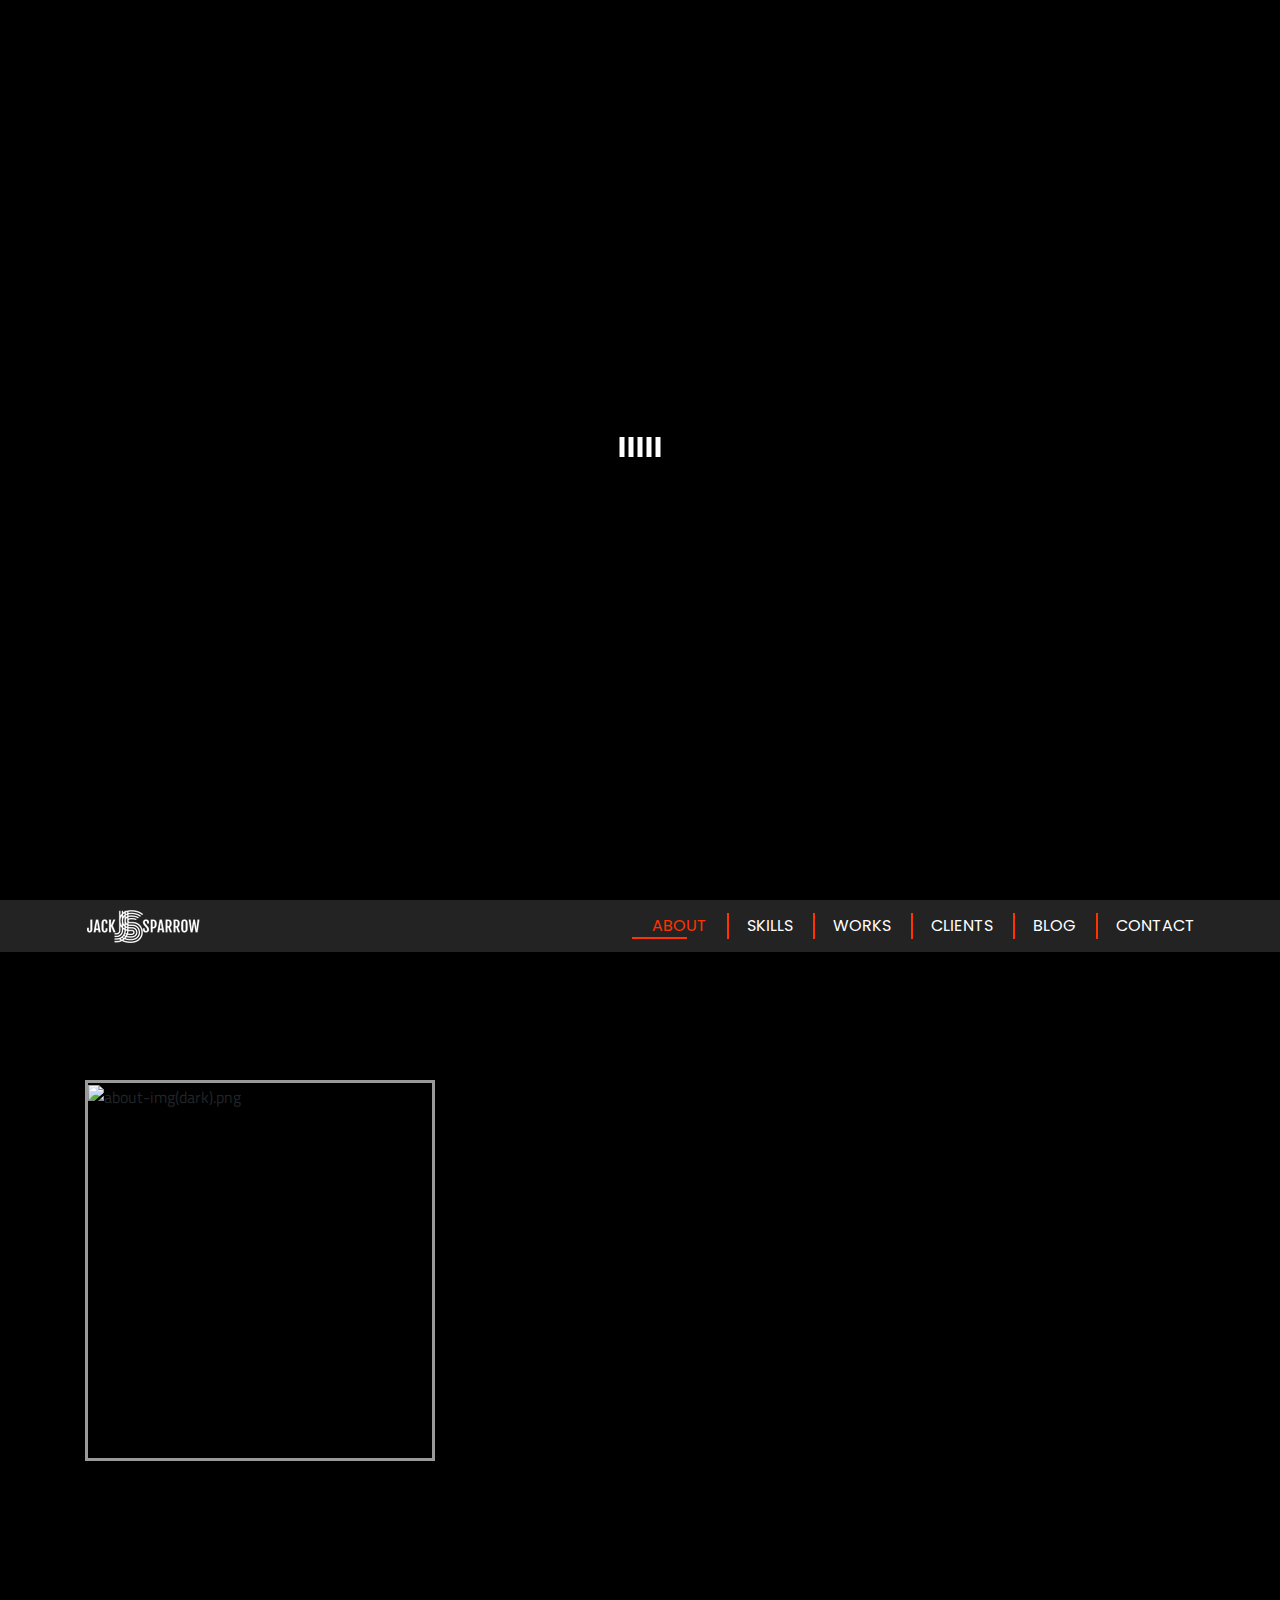
==== index.html @ 499a847a "design and responsive done" ====
<!DOCTYPE html>
<html lang="zxx">
  <head>
    <meta charset="UTF-8" />
    <meta name="viewport" content="width=device-width, initial-scale=1.0" />
    <title>Jack_Sparrow</title>
    <!-- start google font link -->
    <link
      href="https://fonts.googleapis.com/css2?family=Poppins:wght@400;500;600;700&family=Titillium+Web:wght@400;600;700&display=swap"
      rel="stylesheet"
    />
    <!-- end google font link -->

    <!-- start fontawesome kit -->
    <script
      src="https://kit.fontawesome.com/08bf087551.js"
      crossorigin="anonymous"
    ></script>
    <!-- end fontawesome kit -->

    <!-- start faveicon link-->
    <link rel="icon" href="images/fave-icon.png" />
    <!-- end faveicon link-->

    <!-- start all css link -->
    <link rel="stylesheet" href="css/animate.css" />
    <link rel="stylesheet" href="css/blast.min.css" />
    <link rel="stylesheet" href="css/filter_tabs.css" />
    <link rel="stylesheet" href="css/jquery.barCharts.css" />
    <link rel="stylesheet" href="css/venobox.min.css" />
    <link rel="stylesheet" href="css/slick.css" />
    <link rel="stylesheet" href="css/bootstrap.min.css" />
    <link rel="stylesheet" href="css/style2.css" />
    <link rel="stylesheet" href="css/responsive.css" />
    <!-- end all css link -->
  </head>
  <body>
    <!-- start preloader -->
    <div id="preloader">
      <div class="loader_items">
        <span></span>
        <span></span>
        <span></span>
        <span></span>
        <span></span>
      </div>
    </div>
    <!-- end preloader -->

    <!-- start switcher -->
    <div class="blast-box switcher">
      <div class="blast-icon switcher_icon"><i class="fas fa-cog"></i></div>
      <div class="blast-frame">
        <p>theme colors</p>
        <div class="blast-colors">
          <i class="fas fa-heart blast-color one" style="color: #ff3300"></i>
          <i class="fas fa-heart blast-color two" style="color: #4eb151"></i>
          <i class="fas fa-heart blast-color three" style="color: #df2620"></i>
          <i class="fas fa-heart blast-color four" style="color: #f609a3"></i>
          <i class="fas fa-heart blast-color five" style="color: #0fa395"></i>
          <i class="fas fa-heart blast-color six" style="color: #6f4c9a"></i>
          <i class="fas fa-heart blast-color seven" style="color: #ff9900"></i>
          <i class="fas fa-heart blast-color eight" style="color: #4d4dff"></i>
          <i class="fas fa-heart blast-color nine" style="color: #b300b3"></i>
          <i class="fas fa-heart blast-color ten" style="color: #00b300"></i>
          <i class="fas fa-heart blast-color eleven" style="color: #f4b63d"></i>
          <i class="fas fa-heart blast-color twelve" style="color: #9d4b48"></i>
        </div>
        <!-- <p class="blast-custom-colors">Custom colors</p>
            <input type="color" name="blastCustomColor" value="#cf2626" placeholder="color code..."> -->
      </div>
    </div>
    <!-- end switcher -->

    <!-- start banner -->
    <section id="banner_part">
      <div class="overlay">
        <div class="container">
          <div class="banner-item">
            <div class="content">
              <div class="row">
                <div class="col-lg-12">
                  <h3>
                    hi there, this is
                    <span>Jack_Sparrow!</span>
                  </h3>
                  <h2 class="cd-headline clip">
                    <span>I Am </span>
                    <span class="cd-words-wrapper">
                      <b class="is-visible">Web Developer</b>
                      <b>Web Designer</b>
                      <b>UI / UX Designer</b>
                    </span>
                  </h2>
                  <a href="#" id="button"
                    >heir me <i class="fas fa-rocket"></i
                  ></a>
                </div>
              </div>
            </div>
            <a href="#about_part" id="ani_button"
              ><i class="fas fa-angle-double-down"></i
            ></a>
          </div>
        </div>
      </div>
    </section>
    <!-- end banner -->

    <!-- start navigation -->
    <nav class="navbar navbar-expand-lg my_menu" id="my_nav">
      <div class="container">
        <a class="navbar-brand" href="#">
          <img src="images/LOGO.png" alt="LOGO.png" />
        </a>
        <button
          class="navbar-toggler"
          type="button"
          data-toggle="collapse"
          data-target="#navbarSupportedContent"
          aria-controls="navbarSupportedContent"
          aria-expanded="false"
          aria-label="Toggle navigation"
        >
          <span class="navbar-toggler-icon"><i class="fas fa-bars"></i></span>
        </button>

        <div class="collapse navbar-collapse" id="navbarSupportedContent">
          <ul class="navbar-nav ml-auto">
            <li class="nav-item">
              <a class="nav-link active" href="#about_part"
                >about <span class="sr-only">(current)</span></a
              >
            </li>
            <li class="nav-item">
              <a class="nav-link" href="#skills_part">skills</a>
            </li>
            <li class="nav-item">
              <a class="nav-link" href="#works_part">works</a>
            </li>
            <li class="nav-item">
              <a class="nav-link" href="#client_part">clients</a>
            </li>
            <li class="nav-item">
              <a class="nav-link" href="#blog_part">blog</a>
            </li>
            <li class="nav-item">
              <a class="nav-link" href="#contact_part">contact</a>
            </li>
          </ul>
        </div>
      </div>
    </nav>
    <!-- end navigation -->

    <!-- start about -->
    <section id="about_part">
      <div class="container">
        <div class="row">
          <div class="col-lg-4 col-md-6">
            <div class="img">
              <img src="images/about-img(dark).png" alt="about-img(dark).png" />
              <div class="overlay">
                <div class="socail_icons">
                  <a href="#">
                    <div class="icon"><i class="fab fa-facebook-f"></i></div>
                  </a>
                  <a href="#">
                    <div class="icon"><i class="fab fa-twitter"></i></div>
                  </a>
                  <a href="#">
                    <div class="icon"><i class="fab fa-github"></i></div>
                  </a>
                  <a href="#">
                    <div class="icon"><i class="fab fa-behance"></i></div>
                  </a>
                  <a href="#">
                    <div class="icon"><i class="fab fa-linkedin-in"></i></div>
                  </a>
                </div>
              </div>
            </div>
          </div>
          <div class="col-lg-8 col-md-6">
            <div class="about_item">
              <div class="title wow fadeInDown">
                <h3>about myself</h3>
                <p>front end designer & developer.</p>
              </div>
              <p class="wow fadeInUp">
                Hello everyone, Myself Jack Sparrow I'm basically from town city
                Pipariya in Hoshangabad district of Madhya Pradesh.
              </p>
              <p class="p_two wow fadeIn">
                Lorem ipsum dolor sit amet consectetur adipisicing elit.
                Corrupti perspiciatis aliquid cum perferendis. Molestiae in
                autem numquam accusantium placeat hic voluptate, architecto amet
                at incidunt asperiores assumenda fuga suscipit recusandae fugiat
                expedita natus voluptatem dolor eaque! Nesciunt rerum libero
                non, voluptatibus ipsam dolore esse totam similique quas fugiat
                adipisci harum?
              </p>
              <p class="wow fade">
                Lorem, ipsum dolor sit amet consectetur adipisicing elit. Neque
                corrupti expedita nihil, consectetur ut voluptatibus!
              </p>
            </div>
          </div>
        </div>
      </div>
    </section>
    <!-- end about -->

    <!-- start skills -->
    <section id="skills_part">
      <div class="container">
        <div class="title wow fadeIn">
          <h3>skills & price</h3>
          <p>
            Lorem, ipsum dolor sit amet consectetur adipisicing elit. Omnis,
            eos?
          </p>
        </div>
      </div>
      <div class="skills_part">
        <div class="container">
          <div class="row">
            <div class="col-lg-4">
              <div class="my_skills wow fadeIn">
                <h2>my skills</h2>
                <div class="barChart">
                  <div class="barChart__row wow fadeIn" data-value="70">
                    <span class="barChart__label">JS</span>
                    <span class="barChart__value">70</span>
                    <span class="barChart__bar"
                      ><span class="barChart__barFill"></span
                    ></span>
                  </div>
                  <div class="barChart__row wow fadeIn" data-value="90">
                    <span class="barChart__label">HTML</span>
                    <span class="barChart__value">90</span>
                    <span class="barChart__bar"
                      ><span class="barChart__barFill"></span
                    ></span>
                  </div>
                  <div class="barChart__row wow fadeIn" data-value="60">
                    <span class="barChart__label">CSS</span>
                    <span class="barChart__value">60</span>
                    <span class="barChart__bar"
                      ><span class="barChart__barFill"></span
                    ></span>
                  </div>
                  <div class="barChart__row wow fadeIn" data-value="50">
                    <span class="barChart__label">React</span>
                    <span class="barChart__value">50</span>
                    <span class="barChart__bar"
                      ><span class="barChart__barFill"></span
                    ></span>
                  </div>
                  <div class="barChart__row wow fadeIn" data-value="80">
                    <span class="barChart__label">Python</span>
                    <span class="barChart__value">80</span>
                    <span class="barChart__bar"
                      ><span class="barChart__barFill"></span
                    ></span>
                  </div>
                </div>
              </div>
            </div>
            <div class="col-lg-8">
              <div class="row">
                <div class="col-lg-4 col-md-4 wow fadeIn">
                  <div class="price_item">
                    <div class="img">
                      <img src="images/price-img1.png" alt="price-img1.png" />
                      <div class="overlay">
                        <div class="text">
                          <h3>Ui/Ux Design</h3>
                          <p>Lorem ipsum dolor sit amet.</p>
                        </div>
                        <div class="top_overlay">
                          <div class="t_text">
                            <a href="#">
                              <i class="fas fa-pencil-ruler"></i>
                            </a>
                            <p>
                              Lorem ipsum dolor, sit amet consectetur
                              adipisicing elit.
                            </p>
                            <h6>price <span>$300--$1400</span></h6>
                          </div>
                        </div>
                      </div>
                    </div>
                  </div>
                </div>
                <div class="col-lg-4 col-md-4 wow fadeIn">
                  <div class="price_item">
                    <div class="img">
                      <img src="images/price-img2.png" alt="price-img2.png" />
                      <div class="overlay">
                        <div class="text">
                          <h3>web Design</h3>
                          <p>Lorem ipsum dolor sit amet.</p>
                        </div>
                        <div class="top_overlay">
                          <div class="t_text">
                            <a href="#">
                              <i class="fas fa-desktop"></i>
                            </a>
                            <p>
                              Lorem ipsum dolor, sit amet consectetur
                              adipisicing elit.
                            </p>
                            <h6>price <span>$300--$1500</span></h6>
                          </div>
                        </div>
                      </div>
                    </div>
                  </div>
                </div>
                <div class="col-lg-4 col-md-4 wow fadeIn">
                  <div class="price_item">
                    <div class="img">
                      <img src="images/price-img3.png" alt="price-img3.png" />
                      <div class="overlay">
                        <div class="text">
                          <h3>graphics design</h3>
                          <p>Lorem ipsum dolor sit amet.</p>
                        </div>
                        <div class="top_overlay">
                          <div class="t_text">
                            <a href="#">
                              <i class="fab fa-adobe"></i>
                            </a>
                            <p>
                              Lorem ipsum dolor, sit amet consectetur
                              adipisicing elit.
                            </p>
                            <h6>price <span>$300--$1200</span></h6>
                          </div>
                        </div>
                      </div>
                    </div>
                  </div>
                </div>
              </div>
            </div>
          </div>
        </div>
      </div>
    </section>
    <!-- end skills -->

    <!-- start works -->
    <section id="works_part">
      <div class="container p-0">
        <div class="title wow fadeInDown">
          <h3>my creative works</h3>
          <p>
            Lorem, ipsum dolor sit amet consectetur adipisicing elit. Omnis,
            eos?
          </p>
        </div>
      </div>
      <!-- Start Work Section -->
      <section class="work" id="portfolio">
        <div class="container">
          <div class="row portfolio-controllers-container">
            <div
              class="portfolio-controllers wow fadeLeft"
              data-wow-duration="1s"
              data-wow-delay=".1s"
            >
              <button
                type="button"
                class="filter-btn active-work"
                data-filter="all"
              >
                All
              </button>
              <button
                type="button"
                class="filter-btn"
                data-filter=".web-design"
              >
                Ui/Ux Design
              </button>
              <button
                type="button"
                class="filter-btn"
                data-filter=".web-development"
              >
                Web Design
              </button>
              <button type="button" class="filter-btn" data-filter=".wordpress">
                Graphics Design
              </button>
              <button type="button" class="filter-btn" data-filter=".graphics">
                Wordpress
              </button>
            </div>
          </div>
        </div>
        <div class="portfolios">
          <div class="col-md-4 col-sm-6 portfolio web-design wow fadeIn">
            <figure class="portfolio-image">
              <img
                src="images/filter_ux_img1.jpg"
                alt=""
                class="filter_ux_img1.jpg"
              />
              <figcaption class="caption text-center">
                <div class="caption-content">
                  <h3 class="portfolio-item-title text-center sub-title">
                    Creative Design
                  </h3>
                  <ul class="portfolio-link">
                    <li>
                      <a class="venobox" data-vbtype="iframe" href="ui_ux.html"
                        ><i class="fa fa-link" aria-hidden="true"></i
                      ></a>
                    </li>
                    <li>
                      <a
                        class="venobox"
                        data-gall="gallery01"
                        href="images/filter_ux_img1.jpg"
                        ><i class="fa fa-plus" aria-hidden="true"></i
                      ></a>
                    </li>
                  </ul>
                </div>
              </figcaption>
            </figure>
          </div>
          <div
            class="col-md-4 col-sm-6 portfolio wordpress web-development wow fadeIn"
          >
            <figure class="portfolio-image">
              <img
                src="images/filter_wd_img1.jpg"
                alt=""
                class="filter_wd_img1.jpge"
              />
              <figcaption class="caption">
                <div class="caption-content">
                  <h3 class="portfolio-item-title text-center sub-title">
                    Creative Design
                  </h3>
                  <ul class="portfolio-link">
                    <li>
                      <a class="venobox" data-vbtype="iframe" href="ui_ux.html"
                        ><i class="fa fa-link" aria-hidden="true"></i
                      ></a>
                    </li>
                    <li>
                      <a
                        class="venobox"
                        data-gall="gallery01"
                        href="images/filter_wd_img1.jpg"
                        ><i class="fa fa-plus" aria-hidden="true"></i
                      ></a>
                    </li>
                  </ul>
                </div>
              </figcaption>
            </figure>
          </div>
          <div class="col-md-4 col-sm-6 portfolio web-design wow fadeIn">
            <figure class="portfolio-image">
              <img
                src="images/filter_ux_img2.jpg"
                alt=""
                class="filter_ux_img2.jpg"
              />
              <figcaption class="caption">
                <div class="caption-content">
                  <h3 class="portfolio-item-title text-center sub-title">
                    Creative Design
                  </h3>
                  <ul class="portfolio-link">
                    <li>
                      <a class="venobox" data-vbtype="iframe" href="ui_ux.html"
                        ><i class="fa fa-link" aria-hidden="true"></i
                      ></a>
                    </li>
                    <li>
                      <a
                        class="venobox"
                        data-gall="gallery01"
                        href="images/filter_ux_img2.jpg"
                        ><i class="fa fa-plus" aria-hidden="true"></i
                      ></a>
                    </li>
                  </ul>
                </div>
              </figcaption>
            </figure>
          </div>
          <div
            class="col-md-4 col-sm-6 portfolio wordpress web-design wow fadeIn"
          >
            <figure class="portfolio-image">
              <img
                src="images/filter_ux_img3.jpg"
                alt=""
                class="filter_ux_img3.jpg"
              />
              <figcaption class="caption">
                <div class="caption-content">
                  <h3 class="portfolio-item-title text-center sub-title">
                    Creative Design
                  </h3>
                  <ul class="portfolio-link">
                    <li>
                      <a class="venobox" data-vbtype="iframe" href="ui_ux.html"
                        ><i class="fa fa-link" aria-hidden="true"></i
                      ></a>
                    </li>
                    <li>
                      <a
                        class="venobox"
                        data-gall="gallery01"
                        href="images/filter_ux_img3.jpg"
                        ><i class="fa fa-plus" aria-hidden="true"></i
                      ></a>
                    </li>
                  </ul>
                </div>
              </figcaption>
            </figure>
          </div>
          <div class="col-md-4 col-sm-6 portfolio web-development wow fadeIn">
            <figure class="portfolio-image">
              <img
                src="images/filter_wd_img2.jpg"
                alt=""
                class="filter_wd_img1.jpg"
              />
              <figcaption class="caption">
                <div class="caption-content">
                  <h3 class="portfolio-item-title text-center sub-title">
                    Creative Design
                  </h3>
                  <ul class="portfolio-link">
                    <li>
                      <a class="venobox" data-vbtype="iframe" href="ui_ux.html"
                        ><i class="fa fa-link" aria-hidden="true"></i
                      ></a>
                    </li>
                    <li>
                      <a
                        class="venobox"
                        data-gall="gallery01"
                        href="images/filter_wd_img1.jpg"
                        ><i class="fa fa-plus" aria-hidden="true"></i
                      ></a>
                    </li>
                  </ul>
                </div>
              </figcaption>
            </figure>
          </div>
          <div class="col-md-4 col-sm-6 portfolio wordpress wow fadeIn">
            <figure class="portfolio-image">
              <img
                src="images/filter_gp_img2.jpg"
                alt=""
                class="filter_gp_img2.jpg"
              />
              <figcaption class="caption">
                <div class="caption-content">
                  <h3 class="portfolio-item-title text-center sub-title">
                    Creative Design
                  </h3>
                  <ul class="portfolio-link">
                    <li>
                      <a class="venobox" data-vbtype="iframe" href="ui_ux.html"
                        ><i class="fa fa-link" aria-hidden="true"></i
                      ></a>
                    </li>
                    <li>
                      <a
                        class="venobox"
                        data-gall="gallery01"
                        href="images/filter_gp_img2.jpg"
                        ><i class="fa fa-plus" aria-hidden="true"></i
                      ></a>
                    </li>
                  </ul>
                </div>
              </figcaption>
            </figure>
          </div>
          <div class="col-md-4 col-sm-6 portfolio wordpress wow fadeIn">
            <figure class="portfolio-image">
              <img
                src="images/filter_gp_img3.jpg"
                alt=""
                class="filter_gp_img3.jpg"
              />
              <figcaption class="caption">
                <div class="caption-content">
                  <h3 class="portfolio-item-title text-center sub-title">
                    Creative Design
                  </h3>
                  <ul class="portfolio-link">
                    <li>
                      <a class="venobox" data-vbtype="iframe" href="ui_ux.html"
                        ><i class="fa fa-link" aria-hidden="true"></i
                      ></a>
                    </li>
                    <li>
                      <a
                        class="venobox"
                        data-gall="gallery01"
                        href="images/filter_gp_img3.jpg"
                        ><i class="fa fa-plus" aria-hidden="true"></i
                      ></a>
                    </li>
                  </ul>
                </div>
              </figcaption>
            </figure>
          </div>
          <div class="col-md-4 col-sm-6 portfolio web-development wow fadeIn">
            <figure class="portfolio-image">
              <img
                src="images/filter_wd_img3.jpg"
                alt=""
                class="filter_wd_img3.jpg"
              />
              <figcaption class="caption">
                <div class="caption-content">
                  <h3 class="portfolio-item-title text-center sub-title">
                    Creative Design
                  </h3>
                  <ul class="portfolio-link">
                    <li>
                      <a class="venobox" data-vbtype="iframe" href="ui_ux.html"
                        ><i class="fa fa-link" aria-hidden="true"></i
                      ></a>
                    </li>
                    <li>
                      <a
                        class="venobox"
                        data-gall="gallery01"
                        href="images/filter_wd_img3.jpg"
                        ><i class="fa fa-plus" aria-hidden="true"></i
                      ></a>
                    </li>
                  </ul>
                </div>
              </figcaption>
            </figure>
          </div>
          <div
            class="col-md-4 col-sm-6 portfolio wordpress graphics wow fadeIn"
          >
            <figure class="portfolio-image">
              <img
                src="images/filter_gp_img1.jpg"
                alt=""
                class="filter_gp_img1.jpg"
              />
              <figcaption class="caption">
                <div class="caption-content">
                  <h3 class="portfolio-item-title text-center sub-title">
                    Creative Design
                  </h3>
                  <ul class="portfolio-link">
                    <li>
                      <a class="venobox" data-vbtype="iframe" href="ui_ux.html"
                        ><i class="fa fa-link" aria-hidden="true"></i
                      ></a>
                    </li>
                    <li>
                      <a
                        class="venobox"
                        data-gall="gallery01"
                        href="images/filter_gp_img1.jpg"
                        ><i class="fa fa-plus" aria-hidden="true"></i
                      ></a>
                    </li>
                  </ul>
                </div>
              </figcaption>
            </figure>
          </div>
          <div
            class="col-md-4 col-sm-6 portfolio web-design web-development wow fadeIn"
          >
            <figure class="portfolio-image">
              <img
                src="images/filter_ux_img4.jpg"
                alt=""
                class="filter_ux_img4.jpg"
              />
              <figcaption class="caption">
                <div class="caption-content">
                  <h3 class="portfolio-item-title text-center sub-title">
                    Creative Design
                  </h3>
                  <ul class="portfolio-link">
                    <li>
                      <a class="venobox" data-vbtype="iframe" href="ui_ux.html"
                        ><i class="fa fa-link" aria-hidden="true"></i
                      ></a>
                    </li>
                    <li>
                      <a
                        class="venobox"
                        data-gall="gallery01"
                        href="images/filter_ux_img4.jpg"
                        ><i class="fa fa-plus" aria-hidden="true"></i
                      ></a>
                    </li>
                  </ul>
                </div>
              </figcaption>
            </figure>
          </div>
          <div
            class="col-md-4 col-sm-6 portfolio wordpress web-development wow fadeIn"
          >
            <figure class="portfolio-image">
              <img
                src="images/filter_wd_img4.jpg"
                alt=""
                class="filter_wd_img4.jpg"
              />
              <figcaption class="caption">
                <div class="caption-content">
                  <h3 class="portfolio-item-title text-center sub-title">
                    Creative Design
                  </h3>
                  <ul class="portfolio-link">
                    <li>
                      <a class="venobox" data-vbtype="iframe" href="ui_ux.html"
                        ><i class="fa fa-link" aria-hidden="true"></i
                      ></a>
                    </li>
                    <li>
                      <a
                        class="venobox"
                        data-gall="gallery01"
                        href="images/filter_wd_img4.jpg"
                        ><i class="fa fa-plus" aria-hidden="true"></i
                      ></a>
                    </li>
                  </ul>
                </div>
              </figcaption>
            </figure>
          </div>
          <div
            class="col-md-4 col-sm-6 portfolio web-design graphics wow fadeIn"
          >
            <figure class="portfolio-image">
              <img
                src="images/filter_ux_img5.jpg"
                alt=""
                class="filter_ux_img5.jpg"
              />
              <figcaption class="caption">
                <div class="caption-content">
                  <h3 class="portfolio-item-title text-center sub-title">
                    Creative Design
                  </h3>
                  <ul class="portfolio-link">
                    <li>
                      <a class="venobox" data-vbtype="iframe" href="ui_ux.html"
                        ><i class="fa fa-link" aria-hidden="true"></i
                      ></a>
                    </li>
                    <li>
                      <a
                        class="venobox"
                        data-gall="gallery01"
                        href="images/filter_ux_img5.jpg"
                        ><i class="fa fa-plus" aria-hidden="true"></i
                      ></a>
                    </li>
                  </ul>
                </div>
              </figcaption>
            </figure>
          </div>
        </div>
      </section>
      <!-- End Work Section -->
    </section>
    <!-- end works -->

    <!-- start counter -->
    <section id="counter_part">
      <div class="container">
        <div class="row">
          <div class="col-lg-3 col-sm-6 col-md-3">
            <div class="counter_items wow fadeIn">
              <span class="icon"><i class="fas fa-users"></i></span>
              <p>
                <span class="counter">233</span>
                total Clients
              </p>
            </div>
          </div>
          <div class="col-lg-3 col-sm-6 col-md-3">
            <div class="counter_items wow fadeIn">
              <span class="icon"><i class="far fa-smile"></i></span>
              <p>
                <span class="counter">133</span>
                Satisfied Clients
              </p>
            </div>
          </div>
          <div class="col-lg-3 col-sm-6 col-md-3">
            <div class="counter_items wow fadeIn">
              <span class="icon"><i class="fas fa-mug-hot"></i></span>
              <p>
                <span class="counter">333</span>
                cup of tea
              </p>
            </div>
          </div>
          <div class="col-lg-3 col-sm-6 col-md-3">
            <div class="counter_items wow fadeIn">
              <span class="icon"><i class="fas fa-check-double"></i></span>
              <p>
                <span class="counter">433</span>
                projects complete
              </p>
            </div>
          </div>
        </div>
      </div>
    </section>
    <!-- end counter -->

    <!-- start client -->
    <section id="client_part">
      <div class="container">
        <div class="title wow fadeInDown">
          <h3>clients review</h3>
          <p>
            Lorem, ipsum dolor sit amet consectetur adipisicing elit. Omnis,
            eos?
          </p>
        </div>
        <div class="row client_items">
          <div class="col-lg-4 main_item">
            <div class="slider_item wow fadeInUp">
              <div class="img">
                <img src="images/client-img1.png" alt="client-img1.png" />
              </div>
              <div class="icons">
                <i class="fas fa-star"></i>
                <i class="fas fa-star"></i>
                <i class="fas fa-star"></i>
                <i class="fas fa-star"></i>
                <i class="fas fa-star"></i>
              </div>
              <h6>Nick Jonas</h6>
              <p>
                Lorem ipsum dolor, sit amet consectetur adipisicing elit. Dolore
                libero natus omnis est iusto quibusdam?
              </p>
            </div>
          </div>
          <div class="col-lg-4 main_item">
            <div class="slider_item wow fadeInUp">
              <div class="img">
                <img src="images/client-img2.png" alt="client-img2.png" />
              </div>
              <div class="icons">
                <i class="fas fa-star"></i>
                <i class="fas fa-star"></i>
                <i class="fas fa-star"></i>
                <i class="fas fa-star"></i>
                <i class="fas fa-star"></i>
              </div>
              <h6>Nick Jonas</h6>
              <p>
                Lorem ipsum dolor, sit amet consectetur adipisicing elit. Dolore
                libero natus omnis est iusto quibusdam?
              </p>
            </div>
          </div>
          <div class="col-lg-4 main_item">
            <div class="slider_item wow fadeInUp">
              <div class="img">
                <img src="images/client-img3.png" alt="client-img3.png" />
              </div>
              <div class="icons">
                <i class="fas fa-star"></i>
                <i class="fas fa-star"></i>
                <i class="fas fa-star"></i>
                <i class="fas fa-star"></i>
                <i class="fas fa-star"></i>
              </div>
              <h6>Nick Jonas</h6>
              <p>
                Lorem ipsum dolor, sit amet consectetur adipisicing elit. Dolore
                libero natus omnis est iusto quibusdam?
              </p>
            </div>
          </div>
          <div class="col-lg-4 main_item">
            <div class="slider_item wow fadeInUp">
              <div class="img">
                <img src="images/client-img4.png" alt="client-img4.png" />
              </div>
              <div class="icons">
                <i class="fas fa-star"></i>
                <i class="fas fa-star"></i>
                <i class="fas fa-star"></i>
                <i class="fas fa-star"></i>
                <i class="fas fa-star"></i>
              </div>
              <h6>Nick Jonas</h6>
              <p>
                Lorem ipsum dolor, sit amet consectetur adipisicing elit. Dolore
                libero natus omnis est iusto quibusdam?
              </p>
            </div>
          </div>
        </div>
      </div>
    </section>
    <!-- end client -->

    <!-- start blog -->
    <section id="blog_part">
      <div class="container">
        <div class="title wow fadeIn">
          <h3>my blogs</h3>
          <p>
            Lorem, ipsum dolor sit amet consectetur adipisicing elit. Omnis,
            eos?
          </p>
        </div>
      </div>
      <div class="blog_part">
        <div class="container">
          <div class="row blog_items">
            <div class="col-lg-4 main_item">
              <div class="blog_slider wow fadeInDown">
                <div class="img">
                  <a href="#"
                    ><img src="images/blog-img1.jpg" alt="blog-img1.jpg"
                  /></a>
                </div>
                <div class="blog_content">
                  <h4><a href="#">Travel</a></h4>
                  <h2>
                    <a href="#">Calgary Parklands: Glenbow Ranch Park</a>
                  </h2>
                  <p>
                    Lorem ipsum dolor sit amet consectetur adipisicing elit.
                    Odio, laudantium...
                  </p>
                  <span><a href="#">Red More</a></span>
                </div>
              </div>
            </div>
            <div class="col-lg-4 main_item">
              <div class="blog_slider wow fadeInDown">
                <div class="img">
                  <a href="#"
                    ><img src="images/blog-img2.jpg" alt="blog-img2.jpg"
                  /></a>
                </div>
                <div class="blog_content">
                  <h4><a href="#">Travel</a></h4>
                  <h2>
                    <a href="#">From Langley Park To Memphis</a>
                  </h2>
                  <p>
                    Lorem ipsum dolor sit amet consectetur adipisicing elit.
                    Odio, laudantium...
                  </p>
                  <span><a href="#">Red More</a></span>
                </div>
              </div>
            </div>
            <div class="col-lg-4 main_item">
              <div class="blog_slider wow fadeInDown">
                <div class="img">
                  <a href="#"
                    ><img src="images/blog-img3.jpg" alt="blog-img3.jpg"
                  /></a>
                </div>
                <div class="blog_content">
                  <h4><a href="#">Travel</a></h4>
                  <h2>
                    <a href="#">North-East England: Newcastle and Durham</a>
                  </h2>
                  <p>
                    Lorem ipsum dolor sit amet consectetur adipisicing elit.
                    Odio, laudantium...
                  </p>
                  <span><a href="#">Red More</a></span>
                </div>
              </div>
            </div>
            <div class="col-lg-4 main_item">
              <div class="blog_slider wow fadeInDown">
                <div class="img">
                  <a href="#"
                    ><img src="images/blog-img4.jpg" alt="blog-img4.jpg"
                  /></a>
                </div>
                <div class="blog_content">
                  <h4><a href="#">Travel</a></h4>
                  <h2>
                    <a href="#">From Langley Park To Memphis</a>
                  </h2>
                  <p>
                    Lorem ipsum dolor sit amet consectetur adipisicing elit.
                    Odio, laudantium...
                  </p>
                  <span><a href="#">Red More</a></span>
                </div>
              </div>
            </div>
          </div>
        </div>
      </div>
    </section>
    <!-- end blog -->

    <!-- start contact -->
    <section id="contact_part">
      <div class="container">
        <div class="title wow fadeInDown">
          <h3>contact with me</h3>
          <p>
            Lorem, ipsum dolor sit amet consectetur adipisicing elit. Omnis,
            eos?
          </p>
        </div>
      </div>
      <div class="container">
        <div class="row">
          <div class="col-lg-4 wow fadeInDown">
            <ul>
              <li>
                <div class="icon">
                  <i class="fas fa-phone-alt"></i>
                </div>
                <div class="details">
                  <h4>call me</h4>
                  <p>+8103 9000 5590</p>
                </div>
              </li>
              <li>
                <div class="icon">
                  <i class="fas fa-envelope"></i>
                </div>
                <div class="details">
                  <h4>e-mail me</h4>
                  <p>jacksparrow99@gmail.com</p>
                </div>
              </li>
              <li>
                <div class="icon">
                  <i class="fas fa-map-marked-alt"></i>
                </div>
                <div class="details">
                  <h4>address</h4>
                  <p>220 The Whitehouse, London, F5 9DY.</p>
                </div>
              </li>
            </ul>
          </div>
          <div class="col-lg-8 wow fadeInUp">
            <form action="#">
              <div class="row">
                <div class="col-lg-6">
                  <input type="text" placeholder="Your_Name" />
                </div>
                <div class="col-lg-6">
                  <input type="email" placeholder="Your_Best_Email" />
                </div>
                <div class="col-lg-12">
                  <textarea name="text" placeholder="Drop A Line..."></textarea>
                </div>
                <div class="col-lg-4">
                  <button id="submit" type="submit" value="Send Message">
                    Send Message<i class="fas fa-rocket"></i>
                  </button>
                </div>
              </div>
            </form>
          </div>
        </div>
      </div>
    </section>
    <!-- end contact -->

    <!-- start footer -->
    <section id="footer_part">
      <div id="back_to_top">
        <i class="fas fa-angle-double-up"></i>
      </div>
      <div class="container">
        <div class="row">
          <div class="col-lg-12">
            <div class="img wow fadeInUp">
              <img src="images/LOGO.png" alt="LOGO.png" />
            </div>
          </div>
          <div class="col-lg-12">
            <div class="footer_icons">
              <a href="#">
                <div class="icon wow fadeIn">
                  <i class="fab fa-facebook-f"></i>
                </div>
              </a>
              <a href="#">
                <div class="icon wow fadeIn">
                  <i class="fab fa-twitter"></i>
                </div>
              </a>
              <a href="#">
                <div class="icon wow fadeIn">
                  <i class="fab fa-github"></i>
                </div>
              </a>
              <a href="#">
                <div class="icon wow fadeIn">
                  <i class="fab fa-behance"></i>
                </div>
              </a>
              <a href="#">
                <div class="icon wow fadeIn">
                  <i class="fab fa-linkedin-in"></i>
                </div>
              </a>
            </div>
          </div>
          <div class="col-lg-12 wow fadeInDown">
            <div class="copy_right">
              <p>
                <i class="far fa-copyright"></i> 2020
                <span>jacksparrow.</span> all rights reserved.
              </p>
            </div>
          </div>
        </div>
      </div>
    </section>
    <!-- end footer -->

    <!-- start all js link -->
    <script src="js/jquery-1.12.4.min.js"></script>
    <script src="js/popper.min.js"></script>
    <script src="js/bootstrap.min.js"></script>
    <script src="js/slick.min.js"></script>
    <script src="js/venobox.min.js"></script>
    <script src="js/waypoints.min.js"></script>
    <script src="js/jquery.counterup.min.js"></script>
    <script src="js/jquery.easing.min.js"></script>
    <script src="js/jquery.barChart.js"></script>
    <script src="js/filter.min.js"></script>
    <script src="js/blast.min.js"></script>
    <script src="js/wow.min.js"></script>
    <script src="js/script.js"></script>
    <!-- end all js link -->
  </body>
</html>
---- css/blast.min.css ----
*{margin:0;padding:0;box-sizing:border-box}body{background:#FEFBFD}.blast-box{position:fixed;width:300px;height:300px;bottom:0;left:-260px;color:#3C8137;z-index:9999;font-family:sans-serif;transition:0.5s cubic-bezier(1, 1.48, 0.76, 0.95) left}.blast-icon{position:absolute;width:40px;line-height:40px;right:0;bottom:0;color:#3C8137;background:#89D279;text-align:center;font-size:30px;cursor:pointer;border:1px solid #3C8137;perspective:1000px;transition:0.5s ease all;transform-origin:left;transition-delay:0.5s;z-index:9999}.blast-box .blast-frame{position:absolute;width:calc(100% - 40px);height:300px;top:0;left:0;background:#89D279;text-align:center;text-transform:uppercase;letter-spacing:10px;color:#3C8137;padding:20px 5px}.blast-box .blast-colors{margin:20px;padding-bottom:20px}.blast-box .blast-color{position:relative;float:left;margin:2px;height:25px;width:25px;max-height:25px;max-width:25px;background:black;color:transparent;overflow:hidden;cursor:pointer;border:2px solid white}.blast-box .blast-custom-colors{clear:both;padding-top:40px}.blast-box input[name="blastCustomColor"]{margin-top:20px;cursor:pointer;height:30px;width:100px;border:none;outline:none;background:transparent;padding:0}.appear-it{left:0}.flip-it{transform:rotateY(180deg);border-left:none}
---- css/filter_tabs.css ----
/*
=====================================================
					Default Style
=====================================================
*/
* {
  box-sizing: border-box;
}
ul,
ol {
  list-style-type: none;
  margin: 0px;
  padding: 0px;
}
a,
a:hover,
a:focus {
  text-decoration: none;
}
h1,
h2,
h3,
h4,
h5,
h6,
p,
figure {
  margin: 0px;
  padding: 0px;
}
.overlay {
  position: absolute;
  top: 0px;
  left: 0px;
  width: 100%;
  height: 100%;
  background-color: rgba(35, 35, 40, 0.8);
}
.shutter-lock {
  transform: translateZ(0);
  position: relative;
}
.shutter-lock:after {
  content: "";
  position: absolute;
  top: 0px;
  left: 0px;
  width: 0px;
  height: 100%;
  background: #00cccc;
  -webkit-transition: all 0.5s ease-in-out;
  transition: all 0.5s ease-in-out;
  z-index: -1;
}
.shutter-lock:hover:after {
  width: 100%;
}
.title {
  text-transform: uppercase;
}
.title strong {
  font-weight: 900;
}
.slider-btn {
  font-weight: 700;
}
.parallax {
  width: 100%;
  height: 100%;
  position: absolute;
  top: 0px;
  left: 0px;
  z-index: -999;
  background-size: cover;
  background-position: center;
  background-attachment: fixed;
}
/*
====================================================
				6.Portfolio
====================================================
*/
.work-title {
  padding-bottom: 30px;
  text-align: center;
}
.portfolio-controllers-container {
  margin-bottom: 30px;
  text-align: center;
}
.portfolio-controllers {
  padding: 0px;
  height: 100%;
  display: inline-block;
}
.portfolio-controllers .filter-btn {
  float: left;
  padding: 10px 15px;
  border: 1px solid #ff9800;
  outline: 0px;
  margin: 0px 15px 15px 0px;
  -webkit-transition: all 0.3s ease;
  transition: all 0.3s ease;
  cursor: pointer;
}
.more-container {
  margin-top: 40px;
}
.portfolio {
  padding: 14px 7px;
}
.portfolio-image {
  position: relative;
  overflow: hidden;
}
.portfolio-image img {
  width: 100%;
  height: 100%;
  transform: scale(1);
  -webkit-transition: all 0.5s ease;
  transition: all 0.5s ease;
  position: relative;
}
.portfolio-image:hover img {
  transform: scale(1.2);
  cursor: pointer;
}
.portfolio-image::after {
  content: "";
  position: absolute;
  width: 100%;
  height: 100%;
  top: 0px;
  left: 0px;
  background-color: rgba(34, 35, 40, 0.5);
}
.work .caption {
  width: 100%;
  height: 100%;
  position: absolute;
  top: 0px;
  left: 0px;
  cursor: pointer;
  opacity: 0;
  transform: scale(1.2);
  -webkit-transition: all 0.5s ease;
  transition: all 0.5s ease;
  padding: 10px;
  z-index: 999;
}
.caption-content {
  width: 100%;
  height: 100%;
  position: relative;
}
.portfolio-image:hover .caption {
  opacity: 1;
  transform: scale(1);
}
.caption-content {
  width: 100%;
  height: 100%;
  text-align: center;
  /*background-color : rgba(0,204,204,0.8);*/
  position: relative;
}
.portfolio-link {
  display: inline-block;
  position: absolute;
  top: 50%;
  left: 50%;
  transform: translateX(-50%);
}
.portfolio-link li {
  float: left;
  margin-right: 5px;
}
.portfolio-link li a i {
  font-size: 25px;
  border-radius: 2px;
  -webkit-transition: all 0.3s linear;
  transition: all 0.3s linear;
}
.portfolio-link li a i.fa-link {
  padding: 10px 15px;
}
.portfolio-link li a i.fa-plus {
  padding: 10px 17px;
}
.portfolio-item-title {
  width: 90%;
  height: 40px;
  overflow: hidden;
  font-size: 18px;
  position: absolute;
  left: 50%;
  top: 25%;
  transform: translateX(-50%);
}
.portfolio-item-title:after {
  position: absolute;
  bottom: 0;
  left: 35%;
  content: "";
  width: 30%;
  height: 2px;
}

.footer-bottom p {
  text-align: center;
}

/*Xtra Large*/
@media (min-width: 1200px) {
}
/*Medium Device*/
@media (min-width: 992px) {
}
/*Small Device*/
@media (min-width: 768px) {
}
/*Xtra Small Device*/
@media (max-width: 767px) {
  .portfolio-controllers .filter-btn {
    margin-bottom: 15px;
    padding: 10px 12px;
    margin-left: 10px;
  }
}
---- css/style2.css ----
/* 
------------------
Template Name: Personal Portfolio HTML Template
Author: De Farhan
Author Email: defarhan91@gmail.com
Version: 2.00 (Dark Version)
----------------

----------------
Table of Content
----------------
1.start banner
2.start navigation
3.start about
4.start skills
5.start works
6.start counter
7.start client
8.start blog
9.start contact
10.start footer

*/
/* start common css */
* {
  margin: 0;
  padding: 0; }

a,
a:hover,
a:focus {
  text-decoration: none;
  outline: none; }

ol,
ul {
  list-style-type: none; }

p,
h1,
h2,
h3,
h4,
h5,
h6 {
  margin: 0; }

p {
  font-size: 16px;
  font-weight: 400;
  color: #ffffff;
  line-height: 26px; }

h1,
h2,
h3,
h4,
h5,
h6 {
  font-family: "Poppins", sans-serif;
  font-weight: 600;
  color: #ffffff;
  text-transform: capitalize;
  line-height: 1; }

.title {
  margin-bottom: 70px;
  margin-left: 15px;
  position: relative; }
  .title::before {
    content: "";
    position: absolute;
    left: -15px;
    top: 110%;
    width: 20%;
    height: 3px;
    background: #ff3300;
    z-index: 1; }
  .title::after {
    content: "";
    position: absolute;
    left: -15px;
    bottom: -8px;
    width: 3px;
    height: 100%;
    background: #999999; }
  .title h3 {
    font-family: "Poppins", sans-serif;
    font-size: 32px;
    font-weight: 600;
    color: #ffffff;
    text-transform: capitalize; }
  .title p {
    color: #ffffff;
    text-transform: capitalize;
    margin-top: 15px; }

/* end common css */
body {
  background: #000000;
  font-family: "Titillium Web", sans-serif; }

/* start index2 (Dark Version) */
/* start preloader */
#preloader {
  width: 100%;
  height: 100vh;
  background: #000000;
  position: fixed;
  z-index: 999999; }
  #preloader .loader_items {
    position: absolute;
    top: 50%;
    left: 50%;
    -webkit-transform: translate(-50%, -50%);
            transform: translate(-50%, -50%); }
    #preloader .loader_items span {
      display: inline-block;
      width: 5px;
      height: 20px;
      background-color: #ffffff; }
      #preloader .loader_items span:nth-child(1) {
        -webkit-animation: grow 1s ease-in-out infinite;
                animation: grow 1s ease-in-out infinite; }
      #preloader .loader_items span:nth-child(2) {
        -webkit-animation: grow 1s ease-in-out 0.15s infinite;
                animation: grow 1s ease-in-out 0.15s infinite; }
      #preloader .loader_items span:nth-child(3) {
        -webkit-animation: grow 1s ease-in-out 0.3s infinite;
                animation: grow 1s ease-in-out 0.3s infinite; }
      #preloader .loader_items span:nth-child(4) {
        -webkit-animation: grow 1s ease-in-out 0.45s infinite;
                animation: grow 1s ease-in-out 0.45s infinite; }
      #preloader .loader_items span:nth-child(5) {
        -webkit-animation: grow 1s ease-in-out 0.65s infinite;
                animation: grow 1s ease-in-out 0.65s infinite; }
@-webkit-keyframes grow {
  0%,
        100% {
    -webkit-transform: scaleY(1);
    transform: scaleY(1); }
  50% {
    -webkit-transform: scaleY(1.8);
    transform: scaleY(1.8); } }
@keyframes grow {
  0%,
        100% {
    -webkit-transform: scaleY(1);
    transform: scaleY(1); }
  50% {
    -webkit-transform: scaleY(1.8);
    transform: scaleY(1.8); } }
/* end preloader */
/* start switcher */
.switcher {
  bottom: initial;
  top: 150px;
  z-index: 99999; }
  .switcher .switcher_icon {
    bottom: initial;
    top: 0;
    color: #ffffff;
    background: #232323 !important;
    border: 0 !important; }
    .switcher .switcher_icon i {
      font-size: 25px !important;
      -webkit-animation: switcher_icon 3s infinite linear;
              animation: switcher_icon 3s infinite linear; }
@-webkit-keyframes switcher_icon {
  from {
    -webkit-transform: rotate(0deg);
            transform: rotate(0deg); }
  to {
    -webkit-transform: rotate(360deg);
            transform: rotate(360deg); } }
@keyframes switcher_icon {
  from {
    -webkit-transform: rotate(0deg);
            transform: rotate(0deg); }
  to {
    -webkit-transform: rotate(360deg);
            transform: rotate(360deg); } }
  .switcher .blast-frame {
    height: auto;
    background: #e0e4eb !important; }
    .switcher .blast-frame p {
      color: #232323;
      letter-spacing: 5px;
      text-transform: capitalize; }
    .switcher .blast-frame .blast-colors {
      width: 160px;
      height: auto;
      margin: 0 auto;
      padding: 15px 0; }
      .switcher .blast-frame .blast-colors .blast-color {
        max-width: 30px;
        max-height: 30px;
        width: 30px;
        height: 30px;
        font-size: 25px;
        background: none;
        color: inherit;
        margin: 5px !important; }
    .switcher .blast-frame .blast-custom-colors {
      padding-top: 15px !important; }
    .switcher .blast-frame input[type="color"] {
      margin-top: 15px !important; }

/* end switcher */
/* start banner */
#banner_part {
  width: 100%;
  height: 100vh;
  background: url(../images/banner-img.png) no-repeat center;
  background-size: cover;
  background-attachment: fixed; }
  #banner_part .overlay {
    width: 100%;
    height: 100vh;
    background: rgba(0, 0, 0, 0.6) !important; }
    #banner_part .overlay .banner-item {
      width: 100%;
      height: 100vh;
      position: relative; }
      #banner_part .overlay .banner-item .content {
        width: 100%;
        position: absolute;
        left: 0;
        top: 50%;
        -webkit-transform: translateY(-50%);
                transform: translateY(-50%);
        padding-left: 20px; }
        #banner_part .overlay .banner-item .content::before {
          content: "";
          position: absolute;
          left: 0;
          top: 110%;
          width: 20%;
          height: 3px;
          background: #ff3300;
          z-index: 1; }
        #banner_part .overlay .banner-item .content::after {
          content: "";
          position: absolute;
          left: 0;
          bottom: -13px;
          width: 3px;
          height: 100%;
          background: #999999; }
        #banner_part .overlay .banner-item .content h3 {
          font-family: "Poppins", sans-serif;
          font-size: 18px;
          font-weight: 400;
          color: #ffffff;
          text-transform: capitalize; }
          #banner_part .overlay .banner-item .content h3 span {
            display: block;
            font-size: 60px;
            font-weight: 600;
            color: #ff3300;
            margin: 10px 0; }
        #banner_part .overlay .banner-item .content h2.cd-headline {
          margin: 0;
          font-family: "Poppins", sans-serif;
          font-size: 18px;
          font-weight: 400;
          color: #ffffff;
          text-transform: capitalize; }
          #banner_part .overlay .banner-item .content h2.cd-headline span {
            padding: 0.2em 0;
            display: inline-block;
            vertical-align: top; }
          #banner_part .overlay .banner-item .content h2.cd-headline .cd-words-wrapper {
            display: inline-block;
            position: relative;
            text-align: left; }
            #banner_part .overlay .banner-item .content h2.cd-headline .cd-words-wrapper b {
              opacity: 0;
              display: inline-block;
              position: absolute;
              white-space: nowrap;
              left: 0;
              top: 0; }
              #banner_part .overlay .banner-item .content h2.cd-headline .cd-words-wrapper b.is-visible {
                position: relative; }
            #banner_part .overlay .banner-item .content h2.cd-headline .cd-words-wrapper .is-visible {
              opacity: 1; }
            #banner_part .overlay .banner-item .content h2.cd-headline .cd-words-wrapper::after {
              content: "";
              position: absolute;
              top: 0;
              right: 0;
              width: 2px;
              height: 100%;
              background-color: #ffffff; }
      #banner_part .overlay .banner-item #button {
        position: absolute;
        top: 110%;
        left: -5px;
        -webkit-transform: translateY(50%);
                transform: translateY(50%);
        font-family: "Poppins", sans-serif;
        font-size: 16px;
        font-weight: 400;
        color: #ffffff;
        background: #ff3300;
        border: 1px solid #ffffff;
        padding: 8px 25px 8px 25px;
        text-transform: capitalize;
        -webkit-transition: all linear 0.4s;
        transition: all linear 0.4s;
        overflow: hidden; }
        #banner_part .overlay .banner-item #button i {
          position: absolute;
          top: 50%;
          right: 25px;
          -webkit-transform: translateY(-50%);
                  transform: translateY(-50%);
          font-size: 18px;
          color: inherit;
          opacity: 0; }
        #banner_part .overlay .banner-item #button:hover {
          padding-right: 50px !important; }
        #banner_part .overlay .banner-item #button:hover i {
          opacity: 1;
          -webkit-transition: all linear 0.4s;
          transition: all linear 0.4s;
          -webkit-transition-delay: 0.4s;
                  transition-delay: 0.4s; }
      #banner_part .overlay .banner-item #ani_button {
        width: 30px;
        height: 40px;
        border: 1px solid #bfbfbf;
        border-radius: 10px;
        position: absolute;
        bottom: 10%;
        left: 50%;
        -webkit-transform: translateX(-50%);
                transform: translateX(-50%);
        overflow: hidden; }
        #banner_part .overlay .banner-item #ani_button i {
          position: absolute;
          top: 50%;
          left: 50%;
          -webkit-transform: translate(-50%, -50%);
                  transform: translate(-50%, -50%);
          color: #d9d9d9;
          font-size: 18px;
          -webkit-animation: ani_btn 1s;
                  animation: ani_btn 1s;
          -webkit-animation-iteration-count: infinite;
                  animation-iteration-count: infinite;
          -webkit-animation-direction: alternate-reverse;
                  animation-direction: alternate-reverse; }
@-webkit-keyframes ani_btn {
  from {
    top: 0px; }
  to {
    bottom: 10px; } }
@keyframes ani_btn {
  from {
    top: 0px; }
  to {
    bottom: 10px; } }
/* end switcher */
/* start navigation */
#my_nav {
  width: 100%;
  background: #232323;
  padding: 0;
  position: absolute;
  top: 100vh;
  left: 0; }
  #my_nav .navbar-brand {
    padding: 0;
    margin: 0; }
  #my_nav button span i {
    font-size: 25px;
    color: #ffffff; }
  #my_nav button:focus {
    outline: 0; }
  #my_nav ul li {
    margin-left: 40px; }
    #my_nav ul li a {
      font-family: "Poppins", sans-serif;
      font-size: 16px;
      font-weight: 400;
      color: #ffffff;
      padding: 14px 0;
      text-transform: uppercase;
      -webkit-transition: all linear 0.4s;
      transition: all linear 0.4s;
      position: relative; }
      #my_nav ul li a::before {
        content: "";
        position: absolute;
        top: 50%;
        left: -20px;
        -webkit-transform: translateY(-50%);
                transform: translateY(-50%);
        width: 2px;
        height: 50%;
        background: #ff3300;
        -webkit-transition: all linear 0.4s;
        transition: all linear 0.4s; }
      #my_nav ul li a:hover {
        color: #ff3300; }
      #my_nav ul li a:hover::before {
        top: 73%;
        width: 100%;
        height: 2px; }
    #my_nav ul li .active {
      color: #ff3300; }
    #my_nav ul li .active::before {
      top: 73%;
      width: 100%;
      height: 2px; }

.fixed_menu {
  position: fixed !important;
  top: 0 !important;
  left: 0;
  width: 100%;
  z-index: 9999; }

/* end navigation */
/* start about */
#about_part {
  padding-top: 120px;
  margin-top: 60px; }
  #about_part .img {
    width: 100%;
    height: 100%;
    border: 3px solid #999999;
    -webkit-transition: all linear 0.4s;
    transition: all linear 0.4s;
    position: relative;
    overflow: hidden; }
    #about_part .img img {
      width: 100%;
      height: 100%;
      -webkit-transition: all linear 0.4s;
      transition: all linear 0.4s;
      -webkit-transition-delay: 1s;
              transition-delay: 1s; }
    #about_part .img .overlay {
      position: absolute;
      top: 0;
      left: 0;
      width: 100%;
      height: 100%;
      background: rgba(0, 0, 0, 0.6) !important;
      border-radius: 50%;
      -webkit-transform: scale(0.1) rotate(-180deg);
              transform: scale(0.1) rotate(-180deg);
      overflow: hidden;
      -webkit-transition: all linear 0.4s;
      transition: all linear 0.4s; }
      #about_part .img .overlay .socail_icons {
        width: 35px;
        position: absolute;
        top: 10%;
        left: 20px;
        -webkit-transform: translateY(-50%);
                transform: translateY(-50%);
        -webkit-transition: all linear 0.4s;
        transition: all linear 0.4s;
        -webkit-transition-delay: 0.4s;
                transition-delay: 0.4s;
        opacity: 0; }
        #about_part .img .overlay .socail_icons .icon {
          width: 35px;
          height: 35px;
          border-radius: 50%;
          border: 1px solid #ffffff;
          border-radius: 0;
          background: #ff3300;
          text-align: center;
          line-height: 35px;
          margin-bottom: 15px;
          -webkit-transform: rotate(0deg);
                  transform: rotate(0deg);
          -webkit-transition: all linear 0.4s;
          transition: all linear 0.4s;
          opacity: 0; }
          #about_part .img .overlay .socail_icons .icon:hover {
            border-radius: 0;
            -webkit-transform: rotate(360deg) translateX(12px);
                    transform: rotate(360deg) translateX(12px); }
          #about_part .img .overlay .socail_icons .icon i {
            width: 35px;
            height: 35px;
            font-size: 16px;
            color: #ffffff;
            line-height: 35px;
            -webkit-transition: all linear 0.4s;
            transition: all linear 0.4s; }
          #about_part .img .overlay .socail_icons .icon:hover {
            -webkit-transform: rotate(45deg);
                    transform: rotate(45deg);
            border-radius: 10px; }
    #about_part .img:hover img {
      -webkit-transform: scale(1.2);
              transform: scale(1.2); }
    #about_part .img:hover .overlay {
      -webkit-transform: scale(0.95);
              transform: scale(0.95);
      border-radius: 0; }
    #about_part .img:hover .overlay .socail_icons {
      top: 50%;
      opacity: 1; }
    #about_part .img:hover .overlay .socail_icons .icon {
      opacity: 1; }
  #about_part .about_item .p_two {
    padding: 15px 0; }

/* end about */
/* start skills */
#skills_part {
  padding-top: 120px; }
  #skills_part .skills_part {
    background: rgba(14, 14, 14, 0.5);
    padding: 60px 0;
    position: relative;
    overflow: hidden; }
    #skills_part .skills_part::before {
      content: "";
      position: absolute;
      top: 0;
      left: -15%;
      width: 0;
      height: 0;
      border-width: 60px 130px 60px 130px;
      border-style: solid;
      border-color: transparent #ff3300 #ff3300 transparent;
      -webkit-transform: rotate(180deg);
              transform: rotate(180deg);
      -webkit-transition: all linear 0.4s;
      transition: all linear 0.4s; }
    #skills_part .skills_part::after {
      content: "";
      position: absolute;
      bottom: 0;
      right: -7%;
      width: 0;
      height: 0;
      border-width: 70px 150px 70px 150px;
      border-style: solid;
      border-color: transparent #ff3300 #ff3300 transparent;
      -webkit-transition: all linear 0.4s;
      transition: all linear 0.4s; }
    #skills_part .skills_part .my_skills h2 {
      font-size: 24px;
      color: #ffffff;
      margin-bottom: 30px; }
    #skills_part .skills_part .my_skills .barChart span {
      font-family: "Titillium Web", sans-serif;
      font-size: 16px;
      color: #ffffff; }
    #skills_part .skills_part .my_skills .barChart .barChart__barFill {
      background: #ff3300; }
    #skills_part .skills_part .my_skills .barChart .barChart__row {
      margin-bottom: 30px; }
    #skills_part .skills_part .my_skills .barChart .barChart__row:last-child {
      margin-bottom: 0; }
    #skills_part .skills_part .row {
      -webkit-box-align: center;
          -ms-flex-align: center;
              align-items: center; }
    #skills_part .skills_part .price_item .img {
      width: 100%;
      height: 100%;
      position: relative;
      -webkit-box-shadow: 0px 2px 10px 0px rgba(0, 0, 0, 0.4);
              box-shadow: 0px 2px 10px 0px rgba(0, 0, 0, 0.4);
      z-index: 1;
      overflow: hidden; }
      #skills_part .skills_part .price_item .img img {
        width: 100%;
        height: 100%;
        -webkit-transition: all linear 0.4s;
        transition: all linear 0.4s;
        -webkit-transition-delay: 1s;
                transition-delay: 1s; }
      #skills_part .skills_part .price_item .img .overlay {
        width: 100%;
        height: 100%;
        position: absolute;
        top: 0;
        left: 0;
        background: rgba(35, 35, 35, 0.4);
        overflow: hidden; }
        #skills_part .skills_part .price_item .img .overlay .text {
          position: absolute;
          top: 50%;
          left: 50%;
          -webkit-transform: translate(-50%, -50%);
                  transform: translate(-50%, -50%);
          width: 100%;
          text-align: center;
          -webkit-transition: all linear 0.4s;
          transition: all linear 0.4s; }
          #skills_part .skills_part .price_item .img .overlay .text h3 {
            font-size: 22px; }
          #skills_part .skills_part .price_item .img .overlay .text h3,
          #skills_part .skills_part .price_item .img .overlay .text p {
            color: #ffffff !important;
            padding-bottom: 5px; }
        #skills_part .skills_part .price_item .img .overlay .top_overlay {
          position: absolute;
          top: 0;
          left: 0;
          width: 2%;
          height: 100%;
          background: #ff3300;
          -webkit-transition: all linear 0.4s;
          transition: all linear 0.4s; }
          #skills_part .skills_part .price_item .img .overlay .top_overlay .t_text {
            text-align: center;
            width: 100%;
            position: absolute;
            top: 50%;
            left: 0;
            -webkit-transform: translateY(-50%);
                    transform: translateY(-50%);
            opacity: 0; }
            #skills_part .skills_part .price_item .img .overlay .top_overlay .t_text i {
              width: 50px;
              height: 50px;
              border-radius: 50%;
              line-height: 50px;
              text-align: center;
              font-size: 24px;
              color: #ff3300;
              background: #ffffff;
              cursor: text; }
            #skills_part .skills_part .price_item .img .overlay .top_overlay .t_text p {
              padding: 15px 0; }
            #skills_part .skills_part .price_item .img .overlay .top_overlay .t_text h6 {
              display: inline-block;
              font-size: 16px;
              font-weight: 400;
              background: #ffffff;
              color: #232323;
              padding: 10px 25px;
              text-transform: capitalize; }
              #skills_part .skills_part .price_item .img .overlay .top_overlay .t_text h6 span {
                color: #ff3300;
                margin-left: 10px;
                position: relative; }
                #skills_part .skills_part .price_item .img .overlay .top_overlay .t_text h6 span::before {
                  content: "";
                  position: absolute;
                  top: 50%;
                  left: -8px;
                  -webkit-transform: translate(0, -50%);
                          transform: translate(0, -50%);
                  width: 2px;
                  height: 100%;
                  background: #777777; }
        #skills_part .skills_part .price_item .img .overlay:hover .text {
          opacity: 0; }
        #skills_part .skills_part .price_item .img .overlay:hover .top_overlay {
          width: 100%; }
        #skills_part .skills_part .price_item .img .overlay:hover .top_overlay .t_text {
          opacity: 1;
          -webkit-transition: all linear 0.4s;
          transition: all linear 0.4s;
          -webkit-transition-delay: 0.4s;
                  transition-delay: 0.4s; }
      #skills_part .skills_part .price_item .img:hover img {
        -webkit-transform: scale(1.2);
                transform: scale(1.2); }
    #skills_part .skills_part:hover::before {
      left: -7%; }
    #skills_part .skills_part:hover::after {
      right: -15%; }

/* end skills */
/* start works */
#works_part {
  padding-top: 120px; }
  #works_part .work .portfolio-controllers .filter-btn:first-child {
    margin-left: 10px; }
  #works_part .work .portfolio-controllers .filter-btn {
    font-family: "Poppins", sans-serif;
    font-size: 16px;
    font-weight: 400;
    color: #ffffff;
    background-color: transparent;
    border: 0;
    margin: 0 0 0 20px;
    position: relative; }
    #works_part .work .portfolio-controllers .filter-btn::before {
      content: "";
      position: absolute;
      top: 50%;
      left: -10px;
      -webkit-transform: translateY(-50%);
              transform: translateY(-50%);
      width: 2px;
      height: 50%;
      background: #ff3300;
      -webkit-transition: all linear 0.4s;
      transition: all linear 0.4s; }
    #works_part .work .portfolio-controllers .filter-btn:hover {
      color: #ff3300; }
    #works_part .work .portfolio-controllers .filter-btn:hover::before {
      top: 90%;
      width: 100%;
      height: 2px; }
  #works_part .work .portfolio-controllers .active-work {
    color: #ff3300; }
    #works_part .work .portfolio-controllers .active-work::before {
      top: 90%;
      width: 100%;
      height: 2px; }
  #works_part .work .portfolio-image img {
    -webkit-transition-delay: 1s;
            transition-delay: 1s; }
  #works_part .work .portfolio-image .caption {
    width: 2%;
    background: #ff3300;
    padding: 0;
    opacity: 1; }
    #works_part .work .portfolio-image .caption .caption-content {
      opacity: 0; }
      #works_part .work .portfolio-image .caption .caption-content .portfolio-link li a i {
        width: 50px;
        height: 50px;
        border-radius: 50%;
        line-height: 50px;
        text-align: center;
        font-size: 24px;
        color: #ff3300;
        background: #ffffff;
        padding: 0; }
  #works_part .work .portfolio-image:hover .caption {
    width: 100%; }
  #works_part .work .portfolio-image:hover .caption .caption-content {
    opacity: 1;
    -webkit-transition: all linear 0.4s;
    transition: all linear 0.4s;
    -webkit-transition-delay: 0.5s;
            transition-delay: 0.5s; }
  #works_part .work .portfolio-image::after {
    background: rgba(35, 35, 35, 0.2); }

/* end works */
/* start counter */
#counter_part {
  margin-top: 120px;
  background: rgba(14, 14, 14, 0.5);
  padding: 60px 0;
  position: relative;
  overflow: hidden; }
  #counter_part::before {
    content: "";
    position: absolute;
    top: 0;
    left: -15%;
    width: 0;
    height: 0;
    border-width: 60px 130px 60px 130px;
    border-style: solid;
    border-color: transparent #ff3300 #ff3300 transparent;
    -webkit-transform: rotate(180deg);
            transform: rotate(180deg);
    -webkit-transition: all linear 0.4s;
    transition: all linear 0.4s; }
  #counter_part::after {
    content: "";
    position: absolute;
    bottom: 0;
    right: -7%;
    width: 0;
    height: 0;
    border-width: 70px 150px 70px 150px;
    border-style: solid;
    border-color: transparent #ff3300 #ff3300 transparent;
    -webkit-transition: all linear 0.4s;
    transition: all linear 0.4s; }
  #counter_part .counter_items {
    text-align: center; }
    #counter_part .counter_items .icon i {
      width: 50px;
      height: 50px;
      border-radius: 50%;
      border: 1px solid #ffffff;
      line-height: 50px;
      text-align: center;
      font-size: 24px;
      color: #ffffff;
      background: #ff3300;
      margin-bottom: 5px; }
    #counter_part .counter_items p {
      font-size: 18px;
      text-transform: capitalize; }
      #counter_part .counter_items p span {
        display: block;
        font-family: "Poppins", sans-serif;
        font-size: 24px;
        font-weight: 600;
        margin: 15px 0; }
  #counter_part:hover::before {
    left: -7%; }
  #counter_part:hover::after {
    right: -15%; }

/* end counter */
/* start client */
#client_part {
  padding-top: 120px; }
  #client_part .client_items .slick-list {
    padding: 10px 0 !important; }
  #client_part .client_items ul {
    position: absolute;
    bottom: 0;
    left: 50%;
    -webkit-transform: translateX(-50%);
            transform: translateX(-50%); }
    #client_part .client_items ul li {
      display: inline-block;
      margin-left: 15px; }
      #client_part .client_items ul li button {
        font-size: 0;
        width: 10px;
        height: 10px;
        background-color: #e6e6e6;
        border: 0;
        position: relative; }
        #client_part .client_items ul li button::before {
          content: "";
          width: 100%;
          height: 100%;
          position: absolute;
          top: 50%;
          left: 50%;
          -webkit-transform: translate(-50%, -50%) scale(1);
                  transform: translate(-50%, -50%) scale(1);
          background: #ff3300;
          -webkit-transition: all linear 0.4s;
          transition: all linear 0.4s;
          opacity: 0; }
        #client_part .client_items ul li button:focus {
          outline: 0; }
    #client_part .client_items ul .slick-active button::before {
      opacity: 1;
      -webkit-transform: translate(-50%, -50%) scale(1.2);
              transform: translate(-50%, -50%) scale(1.2); }
  #client_part .main_item {
    margin: 0 10px; }
  #client_part .main_item:focus {
    outline: none; }
  #client_part .slick-current .slider_item {
    -webkit-transform: scale(1.1);
            transform: scale(1.1);
    -webkit-box-shadow: 0px 2px 10px 0px rgba(0, 0, 0, 0.2);
            box-shadow: 0px 2px 10px 0px rgba(0, 0, 0, 0.2);
    background: rgba(14, 14, 14, 0.9);
    -webkit-transition: all linear 0.4s;
    transition: all linear 0.4s; }
    #client_part .slick-current .slider_item .img {
      left: 0;
      opacity: 1;
      -webkit-transform: translate(50%, -50%) rotate(405deg);
              transform: translate(50%, -50%) rotate(405deg);
      -webkit-transition: all linear 0.4s;
      transition: all linear 0.4s; }
      #client_part .slick-current .slider_item .img img {
        -webkit-transform: translate(-50%, -50%) rotate(-45deg) scale(1.2);
                transform: translate(-50%, -50%) rotate(-45deg) scale(1.2); }
    #client_part .slick-current .slider_item::before {
      background: transparent; }
  #client_part .slider_item {
    margin: 60px 0;
    padding: 60px 30px 30px;
    -webkit-box-shadow: 0px 2px 10px 0px transparent;
            box-shadow: 0px 2px 10px 0px transparent;
    position: relative;
    -webkit-transform: scale(1);
            transform: scale(1);
    -webkit-transition: all linear 0.4s;
    transition: all linear 0.4s; }
    #client_part .slider_item::before {
      content: "";
      position: absolute;
      width: 100%;
      height: 100%;
      top: 0;
      left: 0;
      background: rgba(0, 0, 0, 0.9);
      -webkit-transition: all linear 0.4s;
      transition: all linear 0.4s; }
    #client_part .slider_item .img {
      width: 70px;
      height: 70px;
      background: #ff3300;
      position: absolute;
      overflow: hidden;
      top: 0;
      left: 200px;
      -webkit-transform: translate(50%, -50%) rotate(0deg);
              transform: translate(50%, -50%) rotate(0deg);
      opacity: 0; }
      #client_part .slider_item .img img {
        width: 90%;
        height: 90%;
        position: absolute;
        top: 50%;
        left: 50%;
        -webkit-transform: translate(-50%, -50%) rotate(-45deg);
                transform: translate(-50%, -50%) rotate(-45deg);
        -webkit-transition: all linear 0.4s;
        transition: all linear 0.4s;
        -webkit-transition-delay: 0.4s;
                transition-delay: 0.4s; }
    #client_part .slider_item .icons i {
      font-size: 14px;
      color: #ff3300; }
    #client_part .slider_item h6 {
      font-size: 16px;
      padding: 10px 0; }
    #client_part .slider_item p {
      font-size: 14px;
      line-height: 24px; }

/* end client */
/* start blog */
#blog_part {
  padding-top: 120px; }
  #blog_part .blog_part {
    background: rgba(14, 14, 14, 0.5);
    position: relative;
    overflow: hidden; }
    #blog_part .blog_part::before {
      content: "";
      position: absolute;
      top: 0;
      left: -15%;
      width: 0;
      height: 0;
      border-width: 60px 130px 60px 130px;
      border-style: solid;
      border-color: transparent #ff3300 #ff3300 transparent;
      -webkit-transform: rotate(180deg);
              transform: rotate(180deg);
      -webkit-transition: all linear 0.4s;
      transition: all linear 0.4s; }
    #blog_part .blog_part::after {
      content: "";
      position: absolute;
      bottom: 0;
      right: -7%;
      width: 0;
      height: 0;
      border-width: 70px 150px 70px 150px;
      border-style: solid;
      border-color: transparent #ff3300 #ff3300 transparent;
      -webkit-transition: all linear 0.4s;
      transition: all linear 0.4s; }
    #blog_part .blog_part .blog_items {
      padding: 50px 0;
      z-index: 999; }
      #blog_part .blog_part .blog_items ul {
        position: absolute;
        bottom: 0;
        left: 50%;
        -webkit-transform: translateX(-50%);
                transform: translateX(-50%); }
        #blog_part .blog_part .blog_items ul li {
          display: inline-block;
          margin-left: 15px; }
          #blog_part .blog_part .blog_items ul li button {
            font-size: 0;
            width: 10px;
            height: 10px;
            background-color: #e6e6e6;
            border: 0;
            position: relative; }
            #blog_part .blog_part .blog_items ul li button::before {
              content: "";
              width: 100%;
              height: 100%;
              position: absolute;
              top: 50%;
              left: 50%;
              -webkit-transform: translate(-50%, -50%) scale(1);
                      transform: translate(-50%, -50%) scale(1);
              background: #ff3300;
              -webkit-transition: all linear 0.4s;
              transition: all linear 0.4s;
              opacity: 0; }
            #blog_part .blog_part .blog_items ul li button:focus {
              outline: 0; }
        #blog_part .blog_part .blog_items ul .slick-active button::before {
          opacity: 1;
          -webkit-transform: translate(-50%, -50%) scale(1.2);
                  transform: translate(-50%, -50%) scale(1.2); }
      #blog_part .blog_part .blog_items .slick-list {
        padding: 10px 0; }
      #blog_part .blog_part .blog_items .main_item:focus {
        outline: none; }
    #blog_part .blog_part .blog_slider {
      background: rgba(14, 14, 14, 0.9);
      -webkit-box-shadow: 0px 2px 10px 0px rgba(0, 0, 0, 0.2);
              box-shadow: 0px 2px 10px 0px rgba(0, 0, 0, 0.2); }
      #blog_part .blog_part .blog_slider .img {
        width: 100%;
        height: 100%;
        overflow: hidden; }
        #blog_part .blog_part .blog_slider .img img {
          width: 100%;
          height: 100%;
          -webkit-transform: scale(1);
                  transform: scale(1);
          -webkit-transition: all linear 0.4s;
          transition: all linear 0.4s;
          -webkit-transition-delay: 0.3s;
                  transition-delay: 0.3s; }
      #blog_part .blog_part .blog_slider .blog_content {
        padding: 30px 15px;
        position: relative; }
        #blog_part .blog_part .blog_slider .blog_content h4 a {
          position: absolute;
          top: 0;
          left: 15px;
          -webkit-transform: translateY(-50%);
                  transform: translateY(-50%);
          font-size: 14px;
          font-weight: 500;
          color: #f5f5f5;
          background: #ff3300;
          text-transform: capitalize;
          padding: 5px 15px; }
        #blog_part .blog_part .blog_slider .blog_content h2 a {
          font-size: 24px;
          color: #ffffff;
          text-transform: capitalize;
          -webkit-transition: all linear 0.4s;
          transition: all linear 0.4s; }
          #blog_part .blog_part .blog_slider .blog_content h2 a:hover {
            text-decoration: underline; }
          #blog_part .blog_part .blog_slider .blog_content h2 a:focus {
            outline: none; }
        #blog_part .blog_part .blog_slider .blog_content p {
          color: #ffffff;
          padding: 5px 0; }
        #blog_part .blog_part .blog_slider .blog_content span a {
          font-family: "Poppins", sans-serif;
          font-size: 14px;
          font-weight: 500;
          color: #ff3300;
          -webkit-transition: all linear 0.4s;
          transition: all linear 0.4s;
          position: relative; }
          #blog_part .blog_part .blog_slider .blog_content span a::before {
            content: "";
            position: absolute;
            bottom: 0;
            left: 0;
            width: 100%;
            height: 1px;
            background: #ff3300;
            opacity: 0;
            -webkit-transition: all linear 0.4s;
            transition: all linear 0.4s; }
          #blog_part .blog_part .blog_slider .blog_content span a:hover::before {
            opacity: 1; }
      #blog_part .blog_part .blog_slider:hover .img img {
        -webkit-transform: scale(1.1);
                transform: scale(1.1); }
    #blog_part .blog_part:hover::before {
      left: -7%; }
    #blog_part .blog_part:hover::after {
      right: -15%; }

/* end blog */
/* start contact */
#contact_part {
  padding-top: 120px;
  padding-bottom: 100px; }
  #contact_part ul li {
    display: -webkit-box;
    display: -ms-flexbox;
    display: flex;
    -webkit-box-pack: justify;
        -ms-flex-pack: justify;
            justify-content: space-between;
    margin-bottom: 30px; }
    #contact_part ul li .icon {
      width: 20%; }
      #contact_part ul li .icon i {
        width: 50px;
        height: 50px;
        border-radius: 50%;
        line-height: 50px;
        text-align: center;
        font-size: 24px;
        color: #ffffff;
        background: #ff3300; }
    #contact_part ul li .details {
      width: 80%;
      -ms-flex-item-align: center;
          align-self: center; }
      #contact_part ul li .details h4 {
        font-size: 18px;
        margin-bottom: 5px; }
  #contact_part form input[type="text"],
  #contact_part form input[type="email"] {
    width: 100%;
    height: 40px;
    background: transparent;
    border: 1px solid #999999;
    border-radius: 5px;
    -webkit-transition: all linear 0.4s;
    transition: all linear 0.4s; }
    #contact_part form input[type="text"]:focus,
    #contact_part form input[type="email"]:focus {
      outline: 0 !important;
      border: 1px solid #ffffff !important;
      border-radius: 5px; }
  #contact_part form input[type="text"],
  #contact_part form input[type="email"],
  #contact_part form textarea {
    color: #ffffff;
    padding-left: 15px; }
    #contact_part form input[type="text"]::-webkit-input-placeholder,
    #contact_part form input[type="email"]::-webkit-input-placeholder,
    #contact_part form textarea::-webkit-input-placeholder {
      font-family: "Titillium Web", sans-serif;
      font-size: 16px; }
    #contact_part form input[type="text"]:-ms-input-placeholder,
    #contact_part form input[type="email"]:-ms-input-placeholder,
    #contact_part form textarea:-ms-input-placeholder {
      font-family: "Titillium Web", sans-serif;
      font-size: 16px; }
    #contact_part form input[type="text"]::-ms-input-placeholder,
    #contact_part form input[type="email"]::-ms-input-placeholder,
    #contact_part form textarea::-ms-input-placeholder {
      font-family: "Titillium Web", sans-serif;
      font-size: 16px; }
    #contact_part form input[type="text"]::placeholder,
    #contact_part form input[type="email"]::placeholder,
    #contact_part form textarea::placeholder {
      font-family: "Titillium Web", sans-serif;
      font-size: 16px; }
  #contact_part form textarea {
    width: 100%;
    height: 150px;
    background: transparent;
    margin: 30px 0;
    background: transparent;
    border: 1px solid #999999;
    border-radius: 5px;
    padding-top: 5px;
    resize: none;
    -webkit-transition: all linear 0.4s;
    transition: all linear 0.4s; }
    #contact_part form textarea:focus {
      outline: 0 !important;
      border: 1px solid #ffffff !important;
      border-radius: 5px; }
  #contact_part form button[type="submit"] {
    font-family: "Titillium Web", sans-serif;
    font-size: 16px;
    color: #ffffff;
    padding: 8px 25px;
    background: #ff3300;
    border: 1px solid #ffffff;
    border-radius: 0;
    -webkit-transition: all linear 0.4s;
    transition: all linear 0.4s;
    position: relative; }
    #contact_part form button[type="submit"] i {
      position: absolute;
      top: 50%;
      right: 25px;
      -webkit-transform: translateY(-50%);
              transform: translateY(-50%);
      font-size: 18px;
      color: inherit;
      opacity: 0; }
    #contact_part form button[type="submit"]:hover {
      padding-right: 50px !important; }
    #contact_part form button[type="submit"]:hover i {
      opacity: 1;
      -webkit-transition: all linear 0.4s;
      transition: all linear 0.4s;
      -webkit-transition-delay: 0.4s;
              transition-delay: 0.4s; }
    #contact_part form button[type="submit"]:focus {
      border-radius: 0;
      outline: 0 !important; }

/* end contact */
/* start footer */
#footer_part {
  background: #232323;
  padding: 60px 0;
  position: relative; }
  #footer_part #back_to_top {
    position: absolute;
    top: 0;
    left: 50%;
    -webkit-transform: translate(-50%, -50%);
            transform: translate(-50%, -50%);
    border: 1px solid #ffffff;
    background: #ff3300;
    padding: 30px 18px;
    overflow: hidden;
    cursor: pointer; }
    #footer_part #back_to_top i {
      position: absolute;
      top: 50%;
      left: 50%;
      -webkit-transform: translate(-50%, -50%);
              transform: translate(-50%, -50%);
      color: #ffffff;
      font-size: 18px;
      -webkit-animation: back_to_top 1s;
              animation: back_to_top 1s;
      -webkit-animation-iteration-count: infinite;
              animation-iteration-count: infinite;
      -webkit-animation-direction: alternate-reverse;
              animation-direction: alternate-reverse; }
@-webkit-keyframes back_to_top {
  from {
    top: 10px; }
  to {
    bottom: 20px; } }
@keyframes back_to_top {
  from {
    top: 10px; }
  to {
    bottom: 20px; } }
  #footer_part .img {
    text-align: center;
    margin-bottom: 30px; }
  #footer_part .footer_icons {
    width: 100%;
    text-align: center;
    margin-bottom: 30px; }
    #footer_part .footer_icons .icon {
      display: inline-block;
      width: 35px;
      height: 35px;
      border: 1px solid #ffffff;
      border-radius: 0;
      background: #ff3300;
      text-align: center;
      line-height: 35px;
      margin-right: 15px;
      -webkit-transform: rotate(0deg);
              transform: rotate(0deg);
      -webkit-transition: all linear 0.4s;
      transition: all linear 0.4s; }
      #footer_part .footer_icons .icon:hover {
        -webkit-transform: rotate(45deg);
                transform: rotate(45deg);
        border-radius: 10px; }
      #footer_part .footer_icons .icon i {
        width: 35px;
        height: 35px;
        font-size: 16px;
        color: #ffffff;
        line-height: 35px;
        -webkit-transition: all linear 0.4s;
        transition: all linear 0.4s; }
  #footer_part .copy_right {
    text-align: center; }
    #footer_part .copy_right p {
      color: #ffffff;
      text-transform: capitalize; }
      #footer_part .copy_right p span {
        color: #ff3300; }

/* end footer */
/* end index2 (Dark Version) */

/*# sourceMappingURL=style2.css.map */
---- css/responsive.css ----
@media (min-width: 320px) and (max-width: 575px) {
  .title {
    margin-bottom: 40px; }
    .title h3 {
      font-size: 22px; }
    .title p {
      margin-top: 5px; }
    .title::before {
      width: 40%; }

  #banner_part .overlay .banner-item .content {
    left: 0;
    padding-left: 20px; }
    #banner_part .overlay .banner-item .content::before {
      left: 0; }
    #banner_part .overlay .banner-item .content::after {
      left: 0;
      bottom: -15px; }
    #banner_part .overlay .banner-item .content::before {
      width: 100%; }
    #banner_part .overlay .banner-item .content h3 span {
      font-size: 30px; }
    #banner_part .overlay .banner-item .content h2 {
      line-height: 24px; }
  #banner_part .overlay .banner-item #button {
    font-size: 14px; }
  #banner_part .overlay .banner-item #ani_button {
    bottom: 10%; }

  #my_nav {
    padding: 5px 0;
    z-index: 9999; }
    #my_nav .navbar-brand {
      padding-left: 15px; }
    #my_nav ul li a {
      font-size: 14px;
      padding: 10px 0; }
      #my_nav ul li a:hover::before {
        width: 20%; }
    #my_nav ul li .active::before {
      width: 20%; }

  #about_part {
    padding-top: 80px;
    margin-top: 30px; }
    #about_part .about_item {
      margin-top: 30px; }
      #about_part .about_item .p_two {
        padding: 10px 0; }

  #skills_part {
    padding-top: 80px; }
    #skills_part .skills_part {
      padding: 30px 0 0; }
      #skills_part .skills_part::before {
        left: -50%; }
      #skills_part .skills_part::after {
        right: -40%; }
      #skills_part .skills_part:hover::before {
        left: -40%; }
      #skills_part .skills_part:hover::after {
        right: -65%; }
      #skills_part .skills_part .my_skills {
        margin-bottom: 30px; }
        #skills_part .skills_part .my_skills h2 {
          margin-bottom: 20px; }
        #skills_part .skills_part .my_skills .barChart .barChart__row {
          margin-bottom: 20px; }
      #skills_part .skills_part .price_item {
        margin-bottom: 30px; }
        #skills_part .skills_part .price_item .img .overlay .text h3 {
          font-size: 18px; }
        #skills_part .skills_part .price_item .img .overlay .top_overlay .t_text p {
          width: 300px;
          margin: 0 auto; }
        #skills_part .skills_part .price_item .img .overlay .top_overlay .t_text h6 {
          font-size: 14px; }

  #works_part {
    padding-top: 80px; }
    #works_part .p-0 {
      padding: 0 15px !important; }
    #works_part .work .portfolio-controllers-container {
      padding: 0 15px; }
      #works_part .work .portfolio-controllers-container .filter-btn {
        font-size: 14px; }
    #works_part .work .text-center {
      font-size: 16px !important; }

  #counter_part {
    margin-top: 80px;
    padding: 30px 0 0; }
    #counter_part::before {
      left: -50%; }
    #counter_part::after {
      right: -50%; }
    #counter_part:hover::before {
      left: -40%; }
    #counter_part:hover::after {
      right: -65%; }
    #counter_part .counter_items {
      margin-bottom: 30px; }

  #client_part {
    padding-top: 80px; }

  #blog_part {
    padding-top: 80px; }
    #blog_part .blog_part::before {
      left: -50%; }
    #blog_part .blog_part::after {
      right: -50%; }
    #blog_part .blog_part:hover::before {
      left: -40%; }
    #blog_part .blog_part:hover::after {
      right: -65%; }
    #blog_part .blog_part .blog_items {
      padding: 30px 0; }
      #blog_part .blog_part .blog_items .blog_slider .blog_content h2 a {
        font-size: 20px; }

  #contact_part {
    padding-top: 80px;
    padding-bottom: 80px; }
    #contact_part form input[type="email"] {
      margin-top: 30px; } }
@media (min-width: 576px) and (max-width: 767px) {
  .title {
    margin-bottom: 40px; }
    .title h3 {
      font-size: 25px; }
    .title p {
      margin-top: 5px; }
    .title::before {
      width: 40%; }

  #banner_part .overlay .banner-item .content {
    left: 0;
    padding-left: 20px; }
    #banner_part .overlay .banner-item .content::before {
      left: 0; }
    #banner_part .overlay .banner-item .content::after {
      left: 0;
      bottom: -15px; }
    #banner_part .overlay .banner-item .content::before {
      width: 100%; }
    #banner_part .overlay .banner-item .content h3 span {
      font-size: 35px; }
    #banner_part .overlay .banner-item .content h2 {
      line-height: 24px; }
  #banner_part .overlay .banner-item #button {
    font-size: 14px; }
  #banner_part .overlay .banner-item #ani_button {
    bottom: 10%; }

  #my_nav {
    padding: 5px 0;
    z-index: 9999; }
    #my_nav .navbar-brand {
      padding-left: 15px; }
    #my_nav ul li a {
      font-size: 14px;
      padding: 10px 0; }
      #my_nav ul li a:hover::before {
        width: 10%; }
    #my_nav ul li .active::before {
      width: 10%; }

  #about_part {
    padding-top: 80px;
    margin-top: 30px; }
    #about_part .about_item {
      margin-top: 30px; }
      #about_part .about_item .p_two {
        padding: 10px 0; }

  #skills_part {
    padding-top: 80px; }
    #skills_part .skills_part {
      padding: 30px 0 0; }
      #skills_part .skills_part::before {
        left: -35%; }
      #skills_part .skills_part::after {
        right: -35%; }
      #skills_part .skills_part:hover::before {
        left: -25%; }
      #skills_part .skills_part:hover::after {
        right: -45%; }
      #skills_part .skills_part .my_skills {
        margin-bottom: 30px; }
        #skills_part .skills_part .my_skills h2 {
          margin-bottom: 20px; }
        #skills_part .skills_part .my_skills .barChart .barChart__row {
          margin-bottom: 20px; }
      #skills_part .skills_part .price_item {
        margin-bottom: 30px; }

  #works_part {
    padding-top: 80px; }
    #works_part .p-0 {
      padding: 0 15px !important; }
    #works_part .work .portfolio-controllers-container {
      padding: 0 15px; }
      #works_part .work .portfolio-controllers-container .filter-btn {
        font-size: 14px; }
    #works_part .work .portfolios .col-sm-6 {
      max-width: 100%; }

  #counter_part {
    margin-top: 80px;
    padding: 30px 0 0; }
    #counter_part::before {
      left: -35%; }
    #counter_part::after {
      right: -35%; }
    #counter_part:hover::before {
      left: -25%; }
    #counter_part:hover::after {
      right: -45%; }
    #counter_part .counter_items {
      margin-bottom: 30px; }

  #client_part {
    padding-top: 80px; }
    #client_part .slick-current .slider_item {
      transform: scale(1); }

  #blog_part {
    padding-top: 80px; }
    #blog_part .blog_part::before {
      left: -35%; }
    #blog_part .blog_part::after {
      right: -35%; }
    #blog_part .blog_part:hover::before {
      left: -25%; }
    #blog_part .blog_part:hover::after {
      right: -45%; }
    #blog_part .blog_part .blog_items {
      padding: 30px 0; }
      #blog_part .blog_part .blog_items .blog_slider .blog_content h2 a {
        font-size: 16px; }

  #contact_part {
    padding-top: 80px;
    padding-bottom: 80px; }
    #contact_part ul li .icon {
      width: 14%; }
    #contact_part ul li .details {
      width: 87%; }
    #contact_part form input[type="email"] {
      margin-top: 30px; } }
@media (min-width: 768px) and (max-width: 991px) {
  .title {
    margin-bottom: 40px !important; }
    .title h3 {
      font-size: 25px !important; }
    .title p {
      margin-top: 5px !important; }

  #banner_part .overlay .banner-item .content {
    left: 0;
    padding-left: 20px; }
    #banner_part .overlay .banner-item .content::before {
      left: 0; }
    #banner_part .overlay .banner-item .content::after {
      left: 0;
      bottom: -15px; }
    #banner_part .overlay .banner-item .content::before {
      width: 100%; }
    #banner_part .overlay .banner-item .content h3 span {
      font-size: 35px; }
    #banner_part .overlay .banner-item .content h2 {
      line-height: 24px; }
  #banner_part .overlay .banner-item #button {
    font-size: 14px; }
  #banner_part .overlay .banner-item #ani_button {
    bottom: 10%; }

  #my_nav {
    padding: 5px 0;
    z-index: 9999; }
    #my_nav .navbar-brand {
      padding-left: 15px; }
    #my_nav ul li a {
      font-size: 16px; }
      #my_nav ul li a:hover::before {
        width: 10%; }
    #my_nav ul li .active::before {
      width: 10%; }

  #about_part {
    padding-top: 80px;
    margin-top: 40px; }
    #about_part .img {
      height: auto; }
    #about_part .about_item {
      margin-top: 0; }
      #about_part .about_item .p_two {
        padding: 10px 0; }

  #skills_part {
    padding-top: 80px; }
    #skills_part .skills_part {
      padding: 30px 0 0; }
      #skills_part .skills_part::before {
        left: -30%; }
      #skills_part .skills_part::after {
        right: -25%; }
      #skills_part .skills_part:hover::before {
        left: -20%; }
      #skills_part .skills_part:hover::after {
        right: -35%; }
      #skills_part .skills_part .my_skills {
        margin-bottom: 30px; }
        #skills_part .skills_part .my_skills h2 {
          margin-bottom: 20px; }
        #skills_part .skills_part .my_skills .barChart .barChart__row {
          margin-bottom: 20px; }
      #skills_part .skills_part .price_item {
        margin-bottom: 30px; }
        #skills_part .skills_part .price_item .img .overlay .text h3 {
          font-size: 18px !important; }

  #works_part {
    padding-top: 80px; }
    #works_part .p-0 {
      padding: 0 15px !important; }
    #works_part .work .portfolio-controllers-container {
      padding: 0 15px; }
      #works_part .work .portfolio-controllers-container .filter-btn {
        font-size: inherit; }
    #works_part .work .portfolios .col-sm-6 {
      max-width: 100%; }

  #counter_part {
    margin-top: 80px;
    padding: 30px 0 0; }
    #counter_part::before {
      left: -25%; }
    #counter_part::after {
      right: -23%; }
    #counter_part:hover::before {
      left: -15%; }
    #counter_part:hover::after {
      right: -30%; }
    #counter_part .counter_items {
      margin-bottom: 30px; }

  #client_part {
    padding-top: 80px; }
    #client_part .slick-current .slider_item {
      transform: scale(1.1); }

  #blog_part {
    padding-top: 80px; }
    #blog_part .blog_part::before {
      left: -27%; }
    #blog_part .blog_part::after {
      right: -23%; }
    #blog_part .blog_part:hover::before {
      left: -17%; }
    #blog_part .blog_part:hover::after {
      right: -33%; }
    #blog_part .blog_part .blog_items {
      padding: 30px 0; }
      #blog_part .blog_part .blog_items .blog_slider .blog_content h2 {
        line-height: 16px; }
        #blog_part .blog_part .blog_items .blog_slider .blog_content h2 a {
          font-size: 14px; }
      #blog_part .blog_part .blog_items .blog_slider .blog_content p {
        font-size: 14px; }

  #contact_part {
    padding-top: 80px;
    padding-bottom: 80px; }
    #contact_part ul li .icon {
      width: 10% !important; }
    #contact_part ul li .details {
      width: 90% !important; }
    #contact_part form input[type="email"] {
      margin-top: 30px; } }
@media (min-width: 992px) and (max-width: 1199px) {
  .title p {
    margin-top: 5px !important; }

  #banner_part .overlay .banner-item .content {
    left: 0;
    padding-left: 20px; }
    #banner_part .overlay .banner-item .content::before {
      left: 0; }
    #banner_part .overlay .banner-item .content::after {
      left: 0;
      bottom: -13px; }
    #banner_part .overlay .banner-item .content::before {
      width: 100%; }
    #banner_part .overlay .banner-item .content h3 span {
      font-size: 45px; }
    #banner_part .overlay .banner-item .content h2 {
      line-height: 24px; }
  #banner_part .overlay .banner-item #ani_button {
    bottom: 10%; }

  #my_nav {
    z-index: 9999; }

  #about_part .img {
    height: auto; }
  #about_part .about_item {
    margin-top: 0; }
    #about_part .about_item .title {
      margin-bottom: 40px !important; }
    #about_part .about_item .p_two {
      padding: 10px 0; }

  #skills_part .skills_part {
    padding: 30px 0 0; }
    #skills_part .skills_part::before {
      left: -20%; }
    #skills_part .skills_part::after {
      right: -15%; }
    #skills_part .skills_part:hover::before {
      left: -10%; }
    #skills_part .skills_part:hover::after {
      right: -25%; }
    #skills_part .skills_part .my_skills {
      margin-bottom: 30px; }
      #skills_part .skills_part .my_skills h2 {
        margin-bottom: 20px; }
      #skills_part .skills_part .my_skills .barChart .barChart__row {
        margin-bottom: 20px; }
    #skills_part .skills_part .price_item {
      margin-bottom: 30px; }
      #skills_part .skills_part .price_item .img .overlay .text h3 {
        font-size: 18px !important; }
      #skills_part .skills_part .price_item .img .overlay .top_overlay .t_text h6 {
        font-size: 13px; }

  #works_part .p-0 {
    padding: 0 15px !important; }
  #works_part .work .portfolio-controllers-container {
    padding: 0 15px; }
    #works_part .work .portfolio-controllers-container .filter-btn {
      font-size: inherit; }
  #works_part .work .portfolios .col-sm-6 {
    max-width: 100%; }

  #counter_part {
    padding: 30px 0 0; }
    #counter_part::before {
      left: -20%; }
    #counter_part::after {
      right: -16%; }
    #counter_part:hover::before {
      left: -10%; }
    #counter_part:hover::after {
      right: -25%; }
    #counter_part .counter_items {
      margin-bottom: 30px; }

  #client_part .slick-current .slider_item {
    transform: scale(1.1); }

  #blog_part .blog_part::before {
    left: -20%; }
  #blog_part .blog_part::after {
    right: -16%; }
  #blog_part .blog_part:hover::before {
    left: -10%; }
  #blog_part .blog_part:hover::after {
    right: -25%; }
  #blog_part .blog_part .blog_items {
    padding: 30px 0; }
    #blog_part .blog_part .blog_items .blog_slider .blog_content h2 {
      line-height: 24px; }
      #blog_part .blog_part .blog_items .blog_slider .blog_content h2 a {
        font-size: 18px; }

  #contact_part ul li .icon {
    width: 25% !important; }
  #contact_part ul li .details {
    width: 75% !important; } }

/*# sourceMappingURL=responsive.css.map */
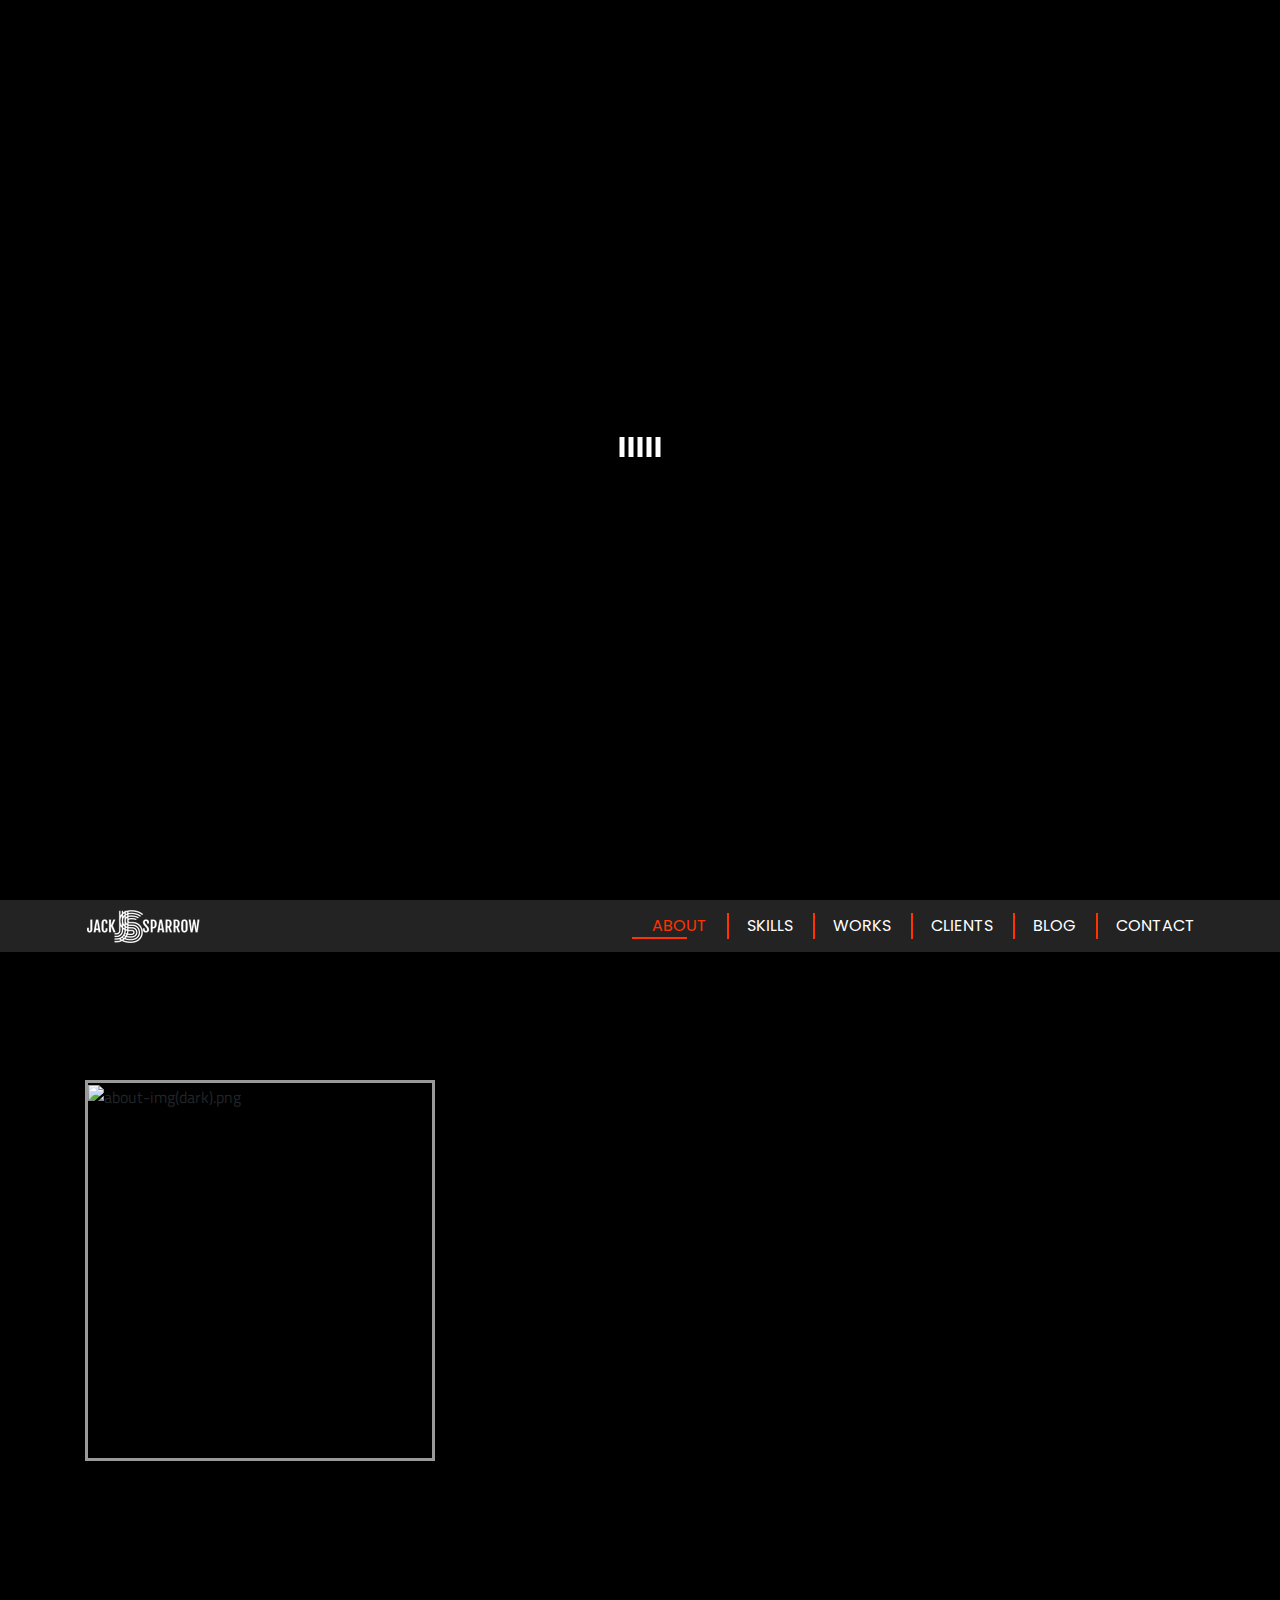
==== commit beb490d1: "design and responsive done" ====
--- a/index.html
+++ b/index.html
@@ -200,7 +200,7 @@
                 non, voluptatibus ipsam dolore esse totam similique quas fugiat
                 adipisci harum?
               </p>
-              <p class="wow fade">
+              <p class="wow fadeInDown">
                 Lorem, ipsum dolor sit amet consectetur adipisicing elit. Neque
                 corrupti expedita nihil, consectetur ut voluptatibus!
               </p>
@@ -367,11 +367,7 @@
       <section class="work" id="portfolio">
         <div class="container">
           <div class="row portfolio-controllers-container">
-            <div
-              class="portfolio-controllers wow fadeLeft"
-              data-wow-duration="1s"
-              data-wow-delay=".1s"
-            >
+            <div class="portfolio-controllers">
               <button
                 type="button"
                 class="filter-btn active-work"
@@ -407,7 +403,7 @@
             <figure class="portfolio-image">
               <img
                 src="images/filter_ux_img1.jpg"
-                alt=""
+                alt="filter_ux_img1.jpg"
                 class="filter_ux_img1.jpg"
               />
               <figcaption class="caption text-center">
@@ -417,7 +413,7 @@
                   </h3>
                   <ul class="portfolio-link">
                     <li>
-                      <a class="venobox" data-vbtype="iframe" href="ui_ux.html"
+                      <a class="venobox" data-vbtype="iframe" href="ui_ux2.html"
                         ><i class="fa fa-link" aria-hidden="true"></i
                       ></a>
                     </li>
@@ -440,7 +436,7 @@
             <figure class="portfolio-image">
               <img
                 src="images/filter_wd_img1.jpg"
-                alt=""
+                alt="filter_wd_img1.jpg"
                 class="filter_wd_img1.jpge"
               />
               <figcaption class="caption">
@@ -450,7 +446,7 @@
                   </h3>
                   <ul class="portfolio-link">
                     <li>
-                      <a class="venobox" data-vbtype="iframe" href="ui_ux.html"
+                      <a class="venobox" data-vbtype="iframe" href="ui_ux2.html"
                         ><i class="fa fa-link" aria-hidden="true"></i
                       ></a>
                     </li>
@@ -471,7 +467,7 @@
             <figure class="portfolio-image">
               <img
                 src="images/filter_ux_img2.jpg"
-                alt=""
+                alt="filter_ux_img2.jpg"
                 class="filter_ux_img2.jpg"
               />
               <figcaption class="caption">
@@ -481,7 +477,7 @@
                   </h3>
                   <ul class="portfolio-link">
                     <li>
-                      <a class="venobox" data-vbtype="iframe" href="ui_ux.html"
+                      <a class="venobox" data-vbtype="iframe" href="ui_ux2.html"
                         ><i class="fa fa-link" aria-hidden="true"></i
                       ></a>
                     </li>
@@ -504,7 +500,7 @@
             <figure class="portfolio-image">
               <img
                 src="images/filter_ux_img3.jpg"
-                alt=""
+                alt="filter_ux_img3.jpg"
                 class="filter_ux_img3.jpg"
               />
               <figcaption class="caption">
@@ -514,7 +510,7 @@
                   </h3>
                   <ul class="portfolio-link">
                     <li>
-                      <a class="venobox" data-vbtype="iframe" href="ui_ux.html"
+                      <a class="venobox" data-vbtype="iframe" href="ui_ux2.html"
                         ><i class="fa fa-link" aria-hidden="true"></i
                       ></a>
                     </li>
@@ -535,7 +531,7 @@
             <figure class="portfolio-image">
               <img
                 src="images/filter_wd_img2.jpg"
-                alt=""
+                alt="filter_wd_img2.jpg"
                 class="filter_wd_img1.jpg"
               />
               <figcaption class="caption">
@@ -545,7 +541,7 @@
                   </h3>
                   <ul class="portfolio-link">
                     <li>
-                      <a class="venobox" data-vbtype="iframe" href="ui_ux.html"
+                      <a class="venobox" data-vbtype="iframe" href="ui_ux2.html"
                         ><i class="fa fa-link" aria-hidden="true"></i
                       ></a>
                     </li>
@@ -566,7 +562,7 @@
             <figure class="portfolio-image">
               <img
                 src="images/filter_gp_img2.jpg"
-                alt=""
+                alt="filter_gp_img2.jpg"
                 class="filter_gp_img2.jpg"
               />
               <figcaption class="caption">
@@ -576,7 +572,7 @@
                   </h3>
                   <ul class="portfolio-link">
                     <li>
-                      <a class="venobox" data-vbtype="iframe" href="ui_ux.html"
+                      <a class="venobox" data-vbtype="iframe" href="ui_ux2.html"
                         ><i class="fa fa-link" aria-hidden="true"></i
                       ></a>
                     </li>
@@ -597,7 +593,7 @@
             <figure class="portfolio-image">
               <img
                 src="images/filter_gp_img3.jpg"
-                alt=""
+                alt="filter_gp_img3.jpg"
                 class="filter_gp_img3.jpg"
               />
               <figcaption class="caption">
@@ -607,7 +603,7 @@
                   </h3>
                   <ul class="portfolio-link">
                     <li>
-                      <a class="venobox" data-vbtype="iframe" href="ui_ux.html"
+                      <a class="venobox" data-vbtype="iframe" href="ui_ux2.html"
                         ><i class="fa fa-link" aria-hidden="true"></i
                       ></a>
                     </li>
@@ -628,7 +624,7 @@
             <figure class="portfolio-image">
               <img
                 src="images/filter_wd_img3.jpg"
-                alt=""
+                alt="filter_wd_img3.jpg"
                 class="filter_wd_img3.jpg"
               />
               <figcaption class="caption">
@@ -638,7 +634,7 @@
                   </h3>
                   <ul class="portfolio-link">
                     <li>
-                      <a class="venobox" data-vbtype="iframe" href="ui_ux.html"
+                      <a class="venobox" data-vbtype="iframe" href="ui_ux2.html"
                         ><i class="fa fa-link" aria-hidden="true"></i
                       ></a>
                     </li>
@@ -661,7 +657,7 @@
             <figure class="portfolio-image">
               <img
                 src="images/filter_gp_img1.jpg"
-                alt=""
+                alt="filter_gp_img1.jpg"
                 class="filter_gp_img1.jpg"
               />
               <figcaption class="caption">
@@ -671,7 +667,7 @@
                   </h3>
                   <ul class="portfolio-link">
                     <li>
-                      <a class="venobox" data-vbtype="iframe" href="ui_ux.html"
+                      <a class="venobox" data-vbtype="iframe" href="ui_ux2.html"
                         ><i class="fa fa-link" aria-hidden="true"></i
                       ></a>
                     </li>
@@ -694,7 +690,7 @@
             <figure class="portfolio-image">
               <img
                 src="images/filter_ux_img4.jpg"
-                alt=""
+                alt="filter_ux_img4.jpg"
                 class="filter_ux_img4.jpg"
               />
               <figcaption class="caption">
@@ -704,7 +700,7 @@
                   </h3>
                   <ul class="portfolio-link">
                     <li>
-                      <a class="venobox" data-vbtype="iframe" href="ui_ux.html"
+                      <a class="venobox" data-vbtype="iframe" href="ui_ux2.html"
                         ><i class="fa fa-link" aria-hidden="true"></i
                       ></a>
                     </li>
@@ -727,7 +723,7 @@
             <figure class="portfolio-image">
               <img
                 src="images/filter_wd_img4.jpg"
-                alt=""
+                alt="filter_wd_img4.jpg"
                 class="filter_wd_img4.jpg"
               />
               <figcaption class="caption">
@@ -737,7 +733,7 @@
                   </h3>
                   <ul class="portfolio-link">
                     <li>
-                      <a class="venobox" data-vbtype="iframe" href="ui_ux.html"
+                      <a class="venobox" data-vbtype="iframe" href="ui_ux2.html"
                         ><i class="fa fa-link" aria-hidden="true"></i
                       ></a>
                     </li>
@@ -760,7 +756,7 @@
             <figure class="portfolio-image">
               <img
                 src="images/filter_ux_img5.jpg"
-                alt=""
+                alt="filter_ux_img5.jpg"
                 class="filter_ux_img5.jpg"
               />
               <figcaption class="caption">
@@ -770,7 +766,7 @@
                   </h3>
                   <ul class="portfolio-link">
                     <li>
-                      <a class="venobox" data-vbtype="iframe" href="ui_ux.html"
+                      <a class="venobox" data-vbtype="iframe" href="ui_ux2.html"
                         ><i class="fa fa-link" aria-hidden="true"></i
                       ></a>
                     </li>
